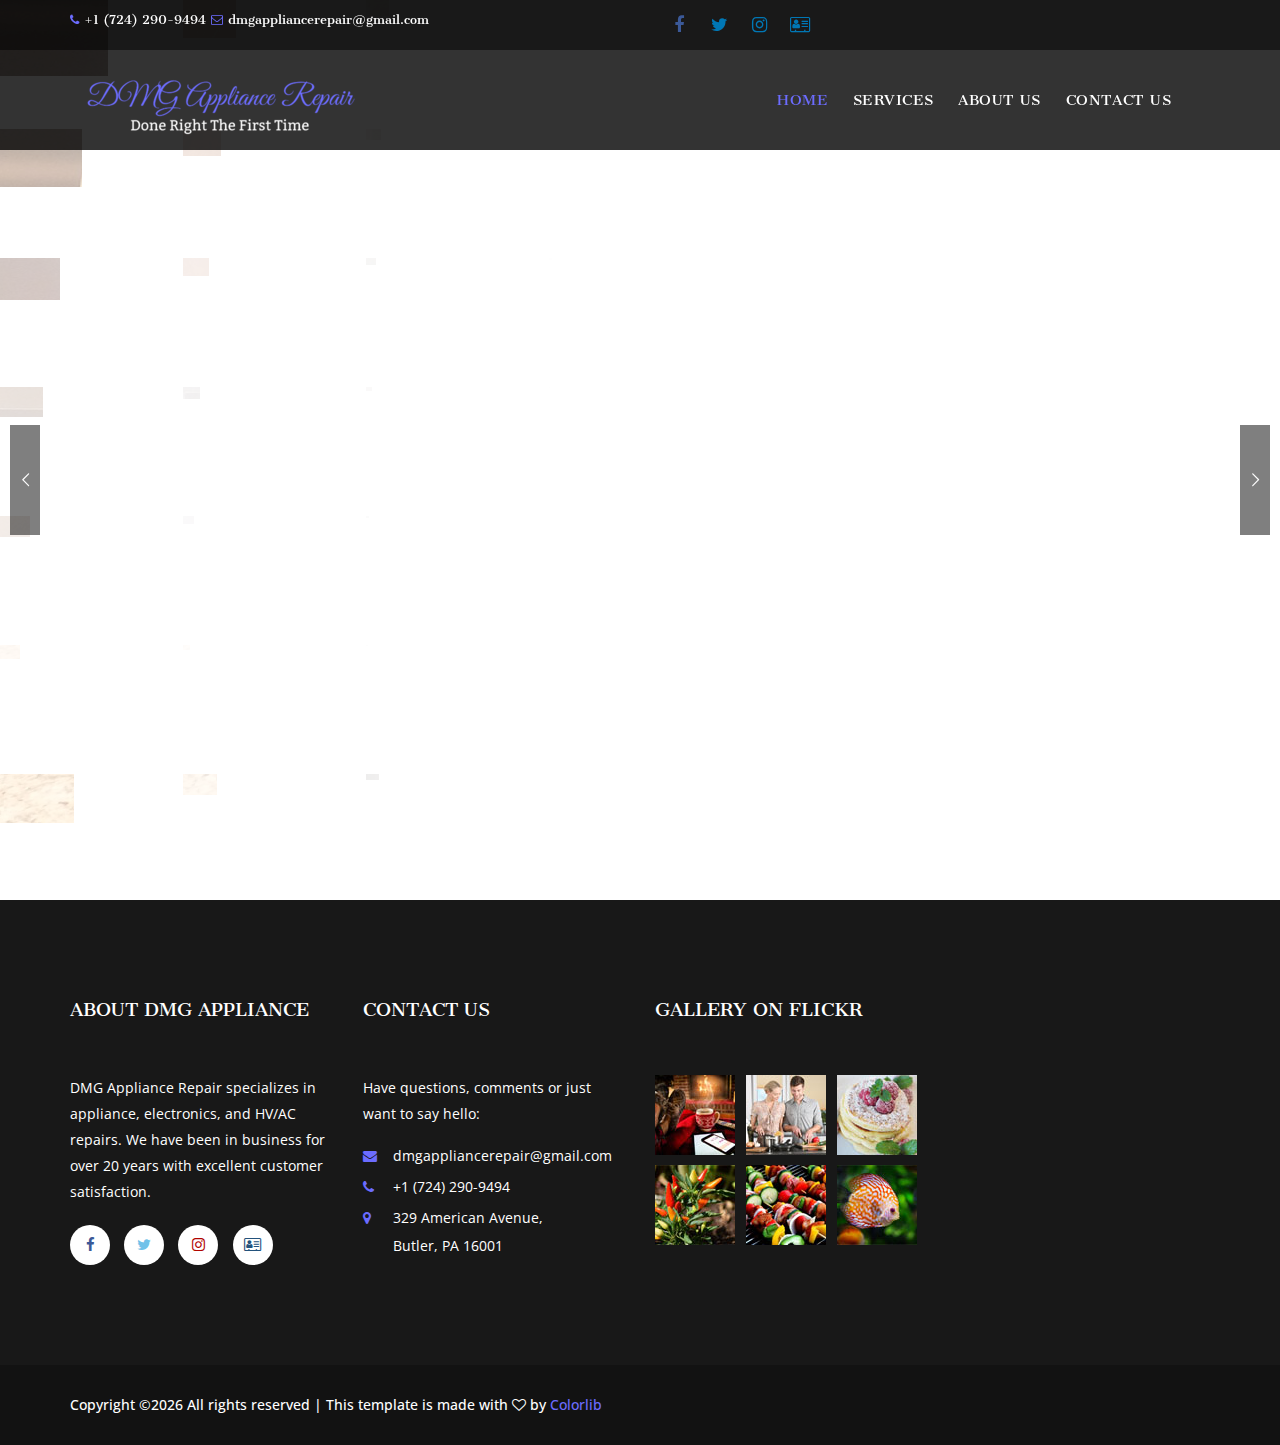
==== index.html @ ecf1f670 "Adding span back for Index" ====
<!DOCTYPE html>
<html lang="en">
    <head>
        <meta charset="utf-8">
        <meta http-equiv="X-UA-Compatible" content="IE=edge">
        <meta name="viewport" content="width=device-width, initial-scale=1">
        <meta name="description" content="DMS Appliance Repair in Cranberry and Butler PA">
        <meta name="keywords" content="DMS Appliance Repair,Appliance,Repair,Cranberry,Butler,HVAC,TV,Refrigerator,Stove">
        <meta name="robots" content="index,follow">
        <link rel="icon" href="img/express-favicon.png" type="image/x-icon" />
        <!-- The above 3 meta tags *must* come first in the head; any other head content must come *after* these tags -->
        <title>DMG Appliance Repair</title>

        <!-- Icon css link -->
        <link href="vendors/material-icon/css/materialdesignicons.min.css" rel="stylesheet">
        <link href="css/font-awesome.min.css" rel="stylesheet">
        <link href="vendors/linears-icon/style.css" rel="stylesheet">
        <!-- Bootstrap -->
        <link href="css/bootstrap.min.css" rel="stylesheet">
        
        <!-- Rev slider css -->
        <link href="vendors/revolution/css/settings.css" rel="stylesheet">
        <link href="vendors/revolution/css/layers.css" rel="stylesheet">
        <link href="vendors/revolution/css/navigation.css" rel="stylesheet">
        
        <!-- Extra plugin css -->
        <link href="vendors/bootstrap-selector/bootstrap-select.css" rel="stylesheet">
        <link href="vendors/bootatrap-date-time/bootstrap-datetimepicker.min.css" rel="stylesheet">
        <link href="vendors/owl-carousel/assets/owl.carousel.css" rel="stylesheet">
        
        <link href="css/style.css" rel="stylesheet">
        <link href="css/responsive.css" rel="stylesheet">

        <!-- HTML5 shim and Respond.js for IE8 support of HTML5 elements and media queries -->
        <!-- WARNING: Respond.js doesn't work if you view the page via file:// -->
        <!--[if lt IE 9]>
        <script src="https://oss.maxcdn.com/html5shiv/3.7.3/html5shiv.min.js"></script>
        <script src="https://oss.maxcdn.com/respond/1.4.2/respond.min.js"></script>
        <![endif]-->
    </head>
    <body>
       
        <div id="preloader">
            <div class="loader absolute-center">
                <div class="loader__box"><b class="top"></b></div>
                <div class="loader__box"><b class="top"></b></div>
                <div class="loader__box"><b class="top"></b></div>
            </div>
        </div>
       
        <!--================ Frist hader Area =================-->
        <div class="first_header">
            <div class="container">
                <div class="row">
                    <div class="col-md-4">
                        <div class="header_contact_details">
                            <a href="tel:+1-724-290-9494"><i class="fa fa-phone"></i>+1 (724) 290-9494</a>
                            <a href="mailto:dmgappliancerepair@gmail.com"><i class="fa fa-envelope-o"></i>dmgappliancerepair@gmail.com</a>
                        </div>
                    </div>
                    <div class="col-md-4">
                        <div class="header_social">
                            <ul>
                                <li><a href="https://www.facebook.com"><i class="fa fa-facebook"></i></a></li>
                                <li><a href="https://twitter.com"><i class="fa fa-twitter"></i></a></li>
                                <li><a href="https://www.instagram.com"><i class="fa fa-instagram"></i></a></li>
                                <li><a href="https://member.angieslist.com/member/store/6359134/about"><i class="fa fa-address-card-o"></i></a></li>
                                <!--<li><a href="#"><i class="fa fa-rss"></i></a></li>-->
                            </ul>
                        </div>
                    </div>
                </div>
            </div>
        </div>
        <!--================End Footer Area =================-->
        
        <!--================End Footer Area =================-->
        <header class="main_menu_area">
            <nav class="navbar navbar-default">
                <div class="container">
                    <!-- Brand and toggle get grouped for better mobile display -->
                    <div class="navbar-header">
                        <button type="button" class="navbar-toggle collapsed" data-toggle="collapse" data-target="#bs-example-navbar-collapse-1" aria-expanded="false">
                            <span class="sr-only">Toggle navigation</span>
                            <span class="icon-bar"></span>
                            <span class="icon-bar"></span>
                            <span class="icon-bar"></span>
                        </button>
                        <a class="navbar-brand" href="index.html"><img src="img/Logo-medium.png" alt=""></a>
                    </div>

                    <!-- Collect the nav links, forms, and other content for toggling -->
                    <div class="collapse navbar-collapse" id="bs-example-navbar-collapse-1">
                        <ul class="nav navbar-nav navbar-right">
                            <li class="active"><a href="index.html">Home</a></li>
                            <li><a href="services.html">Services</a></li>
							<li><a href="about-us.html">About US</a></li>
                            <li><a href="contact.html">Contact US</a></li>
							<li></li>
                            <!--<li class="dropdown submenu">
                                <a href="#" class="dropdown-toggle" data-toggle="dropdown" role="button" aria-haspopup="true" aria-expanded="false">Menu <i class="fa fa-angle-down" aria-hidden="true"></i></a>
                                <ul class="dropdown-menu">
                                    <li><a href="services.html">Services</a></li>
									<li><a href="menu-starters.html">Starters</a></li>
									<li><a href="menu-beverages.html">Beverages</a></li>
									<li><a href="menu-lunch.html">Lunch</a></li>
									<li><a href="menu-dinner.html">Dinner</a></li>
									<li><a href="menu-desserts.html">Desserts</a></li>
                                </ul>
                            </li>-->
                        </ul>
                    </div><!-- /.navbar-collapse -->
                </div><!-- /.container-fluid -->
            </nav>
        </header>
        <!--================End Footer Area =================-->
        
        <!--================Slider Area =================-->
        <section class="slider_area">
            <div class=slider_inner>
                <div class="rev_slider fullwidthabanner"  data-version="5.3.0.2" id="home-slider">
                    <ul> 
                        <li data-slotamount="7" data-easein="Power4.easeInOut" data-easeout="Power4.easeInOut" data-masterspeed="600" data-rotate="0" data-saveperformance="off">
                            <!-- MAIN IMAGE -->
                            <img src="img/home-slider/slider-1.jpg"  alt=""  data-bgposition="center center" data-bgfit="cover" data-bgrepeat="no-repeat" data-bgparallax="10" class="rev-slidebg" data-no-retina>
                            <!-- LAYERS -->

                            <!-- LAYER NR. 1 -->
                            <div class="slider_text_box">
                               <div class="tp-caption bg_box" 
                                    data-width="none"
                                    data-height="none"
                                    data-whitespace="nowrap"
                                    data-x="center" 
                                    data-y="['350','350','300','250','0']"
                                    data-fontsize="['55']" 
                                    data-lineheight="['60']" 
                                    data-transform_idle="o:1;"
                                    data-transform_in="y:[-100%];z:0;rX:0deg;rY:0;rZ:0;sX:1;sY:1;skX:0;skY:0;s:1500;e:Power4.easeInOut;" 
                                    data-transform_out="y:[100%];s:1000;e:Power2.easeInOut;s:1000;e:Power2.easeInOut;" 
                                    data-mask_in="x:0px;y:0px;" 
                                    data-mask_out="x:inherit;y:inherit;" 
                                    data-start="2000" 
                                    data-splitin="none" 
                                    data-splitout="none" 
                                    data-responsive_offset="on">
                                </div>
                                <div class="tp-caption first_text" 
                                    data-x="center" 
                                    data-y="center" 
                                    data-voffset="['-20']"
                                    data-Hoffset="['0']"
                                    data-fontsize="['42','42','42','42','25']"
                                    data-lineheight="['52','52','52','52','35']"
                                    data-width="none"
                                    data-height="none"
                                    data-transform_idle="o:1;"
                                    data-whitespace="nowrap"
                                    data-transform_in="x:[105%];z:0;rX:45deg;rY:0deg;rZ:90deg;sX:1;sY:1;skX:0;skY:0;s:2000;e:Power4.easeInOut;" 
                                    data-transform_out="y:[100%];s:1000;e:Power2.easeInOut;s:1000;e:Power2.easeInOut;" 
                                    data-mask_in="x:0px;y:0px;s:inherit;e:inherit;" 
                                    data-mask_out="x:inherit;y:inherit;s:inherit;e:inherit;" 
                                    data-start="1000" 
                                    data-splitin="none" 
                                    data-splitout="none" 
                                    data-responsive_offset="on" 
                                    data-elementdelay="0.05" >Welcome To
                                </div>
                                <div class="tp-caption second_text"
                                    data-x="center" 
                                    data-y="center" 
                                    data-voffset="['45']"
                                    data-Hoffset="['0']"
                                    data-fontsize="['36']"
                                    data-lineheight="['42']"
                                    data-width="none"
                                    data-height="none"
                                    data-transform_idle="o:1;"
                                    data-whitespace="nowrap"
                                    data-transform_in="x:[105%];z:0;rX:45deg;rY:0deg;rZ:90deg;sX:1;sY:1;skX:0;skY:0;s:2000;e:Power4.easeInOut;" 
                                    data-transform_out="y:[100%];s:1000;e:Power2.easeInOut;s:1000;e:Power2.easeInOut;" 
                                    data-mask_in="x:0px;y:0px;s:inherit;e:inherit;" 
                                    data-mask_out="x:inherit;y:inherit;s:inherit;e:inherit;" 
                                    data-start="1000" 
                                    data-splitin="none" 
                                    data-splitout="none" 
                                    data-responsive_offset="on" 
                                    data-elementdelay="0.05" >DMG Appliance Repair
                                </div>
                                <div class="tp-caption third_text" 
                                    data-x="center" 
                                    data-y="center" 
                                    data-voffset="['100']"
                                    data-Hoffset="['0']"
                                    data-fontsize="['24','24','24','24','16']"
                                    data-lineheight="['34','34','34','34','26']"
                                    data-width="none"
                                    data-height="none"
                                    data-transform_idle="o:1;"
                                    data-whitespace="nowrap"
                                    data-transform_in="y:[100%];z:0;rX:0deg;rY:0;rZ:0;sX:1;sY:1;skX:0;skY:0;opacity:0;s:2000;e:Power4.easeInOut;" 
                                    data-transform_out="y:[100%];s:1000;e:Power2.easeInOut;s:1000;e:Power2.easeInOut;" 
                                    data-mask_in="x:0px;y:[100%];s:inherit;e:inherit;" 
                                    data-mask_out="x:inherit;y:inherit;s:inherit;e:inherit;" 
                                    data-start="1200" 
                                    data-splitin="none" 
                                    data-splitout="none" 
                                    data-responsive_offset="on" 
                                    data-elementdelay="0.05" >Specializing in large appliance repair
                                </div>
                            </div>
                        </li>
                        <li data-slotamount="7" data-easein="Power4.easeInOut" data-easeout="Power4.easeInOut" data-masterspeed="600" data-rotate="0" data-saveperformance="off">
                            <!-- MAIN IMAGE -->
                            <img src="img/home-slider/slider-2.jpg"  alt=""  data-bgposition="center center" data-bgfit="cover" data-bgrepeat="no-repeat" data-bgparallax="10" class="rev-slidebg" data-no-retina>
                            <!-- LAYERS -->

                            <!-- LAYER NR. 1 -->
                            <div class="slider_text_box text_box2">
                               <div class="tp-caption bg_box" 
                                    data-width="none"
                                    data-height="none"
                                    data-whitespace="nowrap"
                                    data-x="center" 
                                    data-y="['350','350','300','250']"
                                    data-fontsize="['55']" 
                                    data-lineheight="['60']" 
                                    data-transform_idle="o:1;"
                                    data-transform_in="y:[-100%];z:0;rX:0deg;rY:0;rZ:0;sX:1;sY:1;skX:0;skY:0;s:1500;e:Power4.easeInOut;" 
                                    data-transform_out="y:[100%];s:1000;e:Power2.easeInOut;s:1000;e:Power2.easeInOut;" 
                                    data-mask_in="x:0px;y:0px;" 
                                    data-mask_out="x:inherit;y:inherit;" 
                                    data-start="2000" 
                                    data-splitin="none" 
                                    data-splitout="none" 
                                    data-responsive_offset="on">
                                </div>
                                <div class="tp-caption first_text" 
                                    data-x="center" 
                                    data-y="center" 
                                    data-voffset="['-20']"
                                    data-Hoffset="['0']"
                                    data-fontsize="['42','42','42','42','25']"
                                    data-lineheight="['52','52','52','52','35']"
                                    data-width="none"
                                    data-height="none"
                                    data-transform_idle="o:1;"
                                    data-whitespace="nowrap"
                                    data-transform_in="x:[105%];z:0;rX:45deg;rY:0deg;rZ:90deg;sX:1;sY:1;skX:0;skY:0;s:2000;e:Power4.easeInOut;" 
                                    data-transform_out="y:[100%];s:1000;e:Power2.easeInOut;s:1000;e:Power2.easeInOut;" 
                                    data-mask_in="x:0px;y:0px;s:inherit;e:inherit;" 
                                    data-mask_out="x:inherit;y:inherit;s:inherit;e:inherit;" 
                                    data-start="1000" 
                                    data-splitin="none" 
                                    data-splitout="none" 
                                    data-responsive_offset="on" 
                                    data-elementdelay="0.05" >Welcome To
                                </div>
                                <div class="tp-caption second_text"
                                    data-x="center" 
                                    data-y="center" 
                                    data-voffset="['45']"
                                    data-Hoffset="['0']"
                                    data-fontsize="['36']"
                                    data-lineheight="['42']"
                                    data-width="none"
                                    data-height="none"
                                    data-transform_idle="o:1;"
                                    data-whitespace="nowrap"
                                    data-transform_in="x:[105%];z:0;rX:45deg;rY:0deg;rZ:90deg;sX:1;sY:1;skX:0;skY:0;s:2000;e:Power4.easeInOut;" 
                                    data-transform_out="y:[100%];s:1000;e:Power2.easeInOut;s:1000;e:Power2.easeInOut;" 
                                    data-mask_in="x:0px;y:0px;s:inherit;e:inherit;" 
                                    data-mask_out="x:inherit;y:inherit;s:inherit;e:inherit;" 
                                    data-start="1000" 
                                    data-splitin="none" 
                                    data-splitout="none" 
                                    data-responsive_offset="on" 
                                    data-elementdelay="0.05" >DMG Appliance Repair
                                </div>
                                <div class="tp-caption third_text" 
                                    data-x="center" 
                                    data-y="center" 
                                    data-voffset="['100']"
                                    data-Hoffset="['0']"
                                    data-fontsize="['24','24','24','24','16']"
                                    data-lineheight="['34','34','34','34','26']"
                                    data-width="none"
                                    data-height="none"
                                    data-transform_idle="o:1;"
                                    data-whitespace="nowrap"
                                    data-transform_in="y:[100%];z:0;rX:0deg;rY:0;rZ:0;sX:1;sY:1;skX:0;skY:0;opacity:0;s:2000;e:Power4.easeInOut;" 
                                    data-transform_out="y:[100%];s:1000;e:Power2.easeInOut;s:1000;e:Power2.easeInOut;" 
                                    data-mask_in="x:0px;y:[100%];s:inherit;e:inherit;" 
                                    data-mask_out="x:inherit;y:inherit;s:inherit;e:inherit;" 
                                    data-start="1200" 
                                    data-splitin="none" 
                                    data-splitout="none" 
                                    data-responsive_offset="on" 
                                    data-elementdelay="0.05" >Specializing in large appliance repair
                                </div>
                            </div>
                        </li>
                    </ul> 
                </div><!-- END REVOLUTION SLIDER -->
            </div>
        </section>
        <!--================End Slider Area =================-->
        
        <!--================End Recent Blog Area =================-->
        <footer class="footer_area">
            <div class="footer_widget_area">
                <div class="container">
                    <div class="row">
                        <div class="col-md-3">
                            <aside class="f_widget about_widget">
                                <div class="f_w_title">
                                    <h4>ABOUT DMG Appliance</h4>
                                </div>
                                <p>DMG Appliance Repair specializes in appliance, electronics, and HV/AC repairs. We have been in business for over 20 years with excellent customer satisfaction.</p>
                                <ul>
                                    <li><a href="https://www.facebook.com"><i class="fa fa-facebook"></i></a></li>
                                    <li><a href="https://twitter.com"><i class="fa fa-twitter"></i></a></li>
                                    <li><a href="https://www.instagram.com"><i class="fa fa-instagram"></i></a></li>
                                    <li><a href="https://member.angieslist.com/member/store/6359134/about"><i class="fa fa-address-card-o"></i></a></li>
                                    <!--<li><a href="#"><i class="fa fa-google-plus"></i></a></li>-->
                                    <!--<li><a href="#"><i class="fa fa-linkedin"></i></a></li>-->
                                </ul>
                            </aside>
                        </div>
                        <div class="col-md-3">
                            <aside class="f_widget contact_widget">
                                <div class="f_w_title">
                                    <h4>CONTACT US</h4>
                                </div>
                                <p>Have questions, comments or just want to say hello:</p>
                                <ul>
                                    <li><a href="mailto:dmgappliancerepair@gmail.com"><i class="fa fa-envelope"></i>dmgappliancerepair@gmail.com</a></li>
                                    <li><a href="tel:+1-724-290-9494"><i class="fa fa-phone"></i>+1 (724) 290-9494</a></li>
                                    <li><a href="http://maps.google.com/?q=329 American Avenue, Butler, PA, 16001"><i class="fa fa-map-marker"></i>329 American Avenue,<br /> Butler, PA 16001</a></li>
                                </ul>
                            </aside>
                        </div>
                        <!--<div class="col-md-3">
                            <aside class="f_widget twitter_widget">
                                <div class="f_w_title">
                                    <h4>Twitter Feed</h4>
                                </div>
                                <ul>
                                    <li>
                                        <a href="#">@_sumonrahman:</a> Duis aute irure dolor in reprehenderit in voluptate velit esse cillum dolore eu fugiat.
                                    </li>
                                    <li>
                                        <a href="#">@_sumonrahman:</a> Duis aute irure dolor in reprehenderit in voluptate velit esse cillum dolore eu fugiat.
                                    </li>
                                </ul>
                            </aside>
                        </div>-->
                        <div class="col-md-3">
                            <aside class="f_widget gallery_widget">
                                <div class="f_w_title">
                                    <h4>Gallery On Flickr</h4>
                                </div>
                                <ul>
                                    <li><a href="#"><img src="img/gallery/f-w-gallery/f-w-gallery-1.jpg" alt=""><i class="fa fa-search"></i></a></li>
                                    <li><a href="#"><img src="img/gallery/f-w-gallery/f-w-gallery-2.jpg" alt=""><i class="fa fa-search"></i></a></li>
                                    <li><a href="#"><img src="img/gallery/f-w-gallery/f-w-gallery-3.jpg" alt=""><i class="fa fa-search"></i></a></li>
                                    <li><a href="#"><img src="img/gallery/f-w-gallery/f-w-gallery-4.jpg" alt=""><i class="fa fa-search"></i></a></li>
                                    <li><a href="#"><img src="img/gallery/f-w-gallery/f-w-gallery-5.jpg" alt=""><i class="fa fa-search"></i></a></li>
                                    <li><a href="#"><img src="img/gallery/f-w-gallery/f-w-gallery-6.jpg" alt=""><i class="fa fa-search"></i></a></li>
                                </ul>
                            </aside>
                        </div>
                    </div>
                </div>
            </div>
            <div class="copy_right_area">
                <div class="container">
                    <div class="pull-left">
                        <h5><p><!-- Link back to Colorlib can't be removed. Template is licensed under CC BY 3.0. -->
Copyright &copy;<script>document.write(new Date().getFullYear());</script> All rights reserved | This template is made with <i class="fa fa-heart-o" aria-hidden="true"></i> by <a href="https://colorlib.com" target="_blank">Colorlib</a>
<!-- Link back to Colorlib can't be removed. Template is licensed under CC BY 3.0. -->
</p></h5>
                    </div>
                    <!--<div class="pull-right">
                        <ul class="nav navbar-nav navbar-right">
                            <li class="active"><a href="#">Home</a></li>
                            <li><a href="#">About Us</a></li>
                            <li><a href="#">Menu</a></li>
                            <li><a href="#">Gallery</a></li>
                            <li><a href="#">Reservation</a></li>
                            <li><a href="#">News</a></li>
                            <li><a href="#">Contact Us</a></li>
                        </ul>
                    </div>-->
                </div>
            </div>
        </footer>
        <!--================End Recent Blog Area =================-->
        
        
        
        <!-- jQuery (necessary for Bootstrap's JavaScript plugins) -->
        <script src="js/jquery-2.1.4.min.js"></script>
        <!-- Include all compiled plugins (below), or include individual files as needed -->
        <script src="js/bootstrap.min.js"></script>
        <!-- Rev slider js -->
        <script src="vendors/revolution/js/jquery.themepunch.tools.min.js"></script>
        <script src="vendors/revolution/js/jquery.themepunch.revolution.min.js"></script>
        <script src="vendors/revolution/js/extensions/revolution.extension.video.min.js"></script>
        <script src="vendors/revolution/js/extensions/revolution.extension.slideanims.min.js"></script>
        <script src="vendors/revolution/js/extensions/revolution.extension.layeranimation.min.js"></script>
        <script src="vendors/revolution/js/extensions/revolution.extension.navigation.min.js"></script>
        <script src="vendors/revolution/js/extensions/revolution.extension.parallax.min.js"></script>
        <!-- Extra plugin js -->
        <script src="vendors/bootstrap-selector/bootstrap-select.js"></script>
        <script src="vendors/bootatrap-date-time/bootstrap-datetimepicker.min.js"></script>
        <script src="vendors/owl-carousel/owl.carousel.min.js"></script>
        <script src="vendors/isotope/imagesloaded.pkgd.min.js"></script>
        <script src="vendors/isotope/isotope.pkgd.min.js"></script>
        <script src="vendors/countdown/jquery.countdown.js"></script>
        <script src="vendors/js-calender/zabuto_calendar.min.js"></script>

        <script src="js/theme.js"></script>
    </body>
</html>
---- vendors/linears-icon/style.css ----
@font-face {
	font-family: 'Linearicons-Free';
	src:url('fonts/Linearicons-Free.eot?w118d');
	src:url('fonts/Linearicons-Free.eot?#iefixw118d') format('embedded-opentype'),
		url('fonts/Linearicons-Free.woff2?w118d') format('woff2'),
		url('fonts/Linearicons-Free.woff?w118d') format('woff'),
		url('fonts/Linearicons-Free.ttf?w118d') format('truetype'),
		url('fonts/Linearicons-Free.svg?w118d#Linearicons-Free') format('svg');
	font-weight: normal;
	font-style: normal;
}

.lnr {
	font-family: 'Linearicons-Free';
	speak: none;
	font-style: normal;
	font-weight: normal;
	font-variant: normal;
	text-transform: none;
	line-height: 1;

	/* Better Font Rendering =========== */
	-webkit-font-smoothing: antialiased;
	-moz-osx-font-smoothing: grayscale;
}

.lnr-home:before {
	content: "\e800";
}
.lnr-apartment:before {
	content: "\e801";
}
.lnr-pencil:before {
	content: "\e802";
}
.lnr-magic-wand:before {
	content: "\e803";
}
.lnr-drop:before {
	content: "\e804";
}
.lnr-lighter:before {
	content: "\e805";
}
.lnr-poop:before {
	content: "\e806";
}
.lnr-sun:before {
	content: "\e807";
}
.lnr-moon:before {
	content: "\e808";
}
.lnr-cloud:before {
	content: "\e809";
}
.lnr-cloud-upload:before {
	content: "\e80a";
}
.lnr-cloud-download:before {
	content: "\e80b";
}
.lnr-cloud-sync:before {
	content: "\e80c";
}
.lnr-cloud-check:before {
	content: "\e80d";
}
.lnr-database:before {
	content: "\e80e";
}
.lnr-lock:before {
	content: "\e80f";
}
.lnr-cog:before {
	content: "\e810";
}
.lnr-trash:before {
	content: "\e811";
}
.lnr-dice:before {
	content: "\e812";
}
.lnr-heart:before {
	content: "\e813";
}
.lnr-star:before {
	content: "\e814";
}
.lnr-star-half:before {
	content: "\e815";
}
.lnr-star-empty:before {
	content: "\e816";
}
.lnr-flag:before {
	content: "\e817";
}
.lnr-envelope:before {
	content: "\e818";
}
.lnr-paperclip:before {
	content: "\e819";
}
.lnr-inbox:before {
	content: "\e81a";
}
.lnr-eye:before {
	content: "\e81b";
}
.lnr-printer:before {
	content: "\e81c";
}
.lnr-file-empty:before {
	content: "\e81d";
}
.lnr-file-add:before {
	content: "\e81e";
}
.lnr-enter:before {
	content: "\e81f";
}
.lnr-exit:before {
	content: "\e820";
}
.lnr-graduation-hat:before {
	content: "\e821";
}
.lnr-license:before {
	content: "\e822";
}
.lnr-music-note:before {
	content: "\e823";
}
.lnr-film-play:before {
	content: "\e824";
}
.lnr-camera-video:before {
	content: "\e825";
}
.lnr-camera:before {
	content: "\e826";
}
.lnr-picture:before {
	content: "\e827";
}
.lnr-book:before {
	content: "\e828";
}
.lnr-bookmark:before {
	content: "\e829";
}
.lnr-user:before {
	content: "\e82a";
}
.lnr-users:before {
	content: "\e82b";
}
.lnr-shirt:before {
	content: "\e82c";
}
.lnr-store:before {
	content: "\e82d";
}
.lnr-cart:before {
	content: "\e82e";
}
.lnr-tag:before {
	content: "\e82f";
}
.lnr-phone-handset:before {
	content: "\e830";
}
.lnr-phone:before {
	content: "\e831";
}
.lnr-pushpin:before {
	content: "\e832";
}
.lnr-map-marker:before {
	content: "\e833";
}
.lnr-map:before {
	content: "\e834";
}
.lnr-location:before {
	content: "\e835";
}
.lnr-calendar-full:before {
	content: "\e836";
}
.lnr-keyboard:before {
	content: "\e837";
}
.lnr-spell-check:before {
	content: "\e838";
}
.lnr-screen:before {
	content: "\e839";
}
.lnr-smartphone:before {
	content: "\e83a";
}
.lnr-tablet:before {
	content: "\e83b";
}
.lnr-laptop:before {
	content: "\e83c";
}
.lnr-laptop-phone:before {
	content: "\e83d";
}
.lnr-power-switch:before {
	content: "\e83e";
}
.lnr-bubble:before {
	content: "\e83f";
}
.lnr-heart-pulse:before {
	content: "\e840";
}
.lnr-construction:before {
	content: "\e841";
}
.lnr-pie-chart:before {
	content: "\e842";
}
.lnr-chart-bars:before {
	content: "\e843";
}
.lnr-gift:before {
	content: "\e844";
}
.lnr-diamond:before {
	content: "\e845";
}
.lnr-linearicons:before {
	content: "\e846";
}
.lnr-dinner:before {
	content: "\e847";
}
.lnr-coffee-cup:before {
	content: "\e848";
}
.lnr-leaf:before {
	content: "\e849";
}
.lnr-paw:before {
	content: "\e84a";
}
.lnr-rocket:before {
	content: "\e84b";
}
.lnr-briefcase:before {
	content: "\e84c";
}
.lnr-bus:before {
	content: "\e84d";
}
.lnr-car:before {
	content: "\e84e";
}
.lnr-train:before {
	content: "\e84f";
}
.lnr-bicycle:before {
	content: "\e850";
}
.lnr-wheelchair:before {
	content: "\e851";
}
.lnr-select:before {
	content: "\e852";
}
.lnr-earth:before {
	content: "\e853";
}
.lnr-smile:before {
	content: "\e854";
}
.lnr-sad:before {
	content: "\e855";
}
.lnr-neutral:before {
	content: "\e856";
}
.lnr-mustache:before {
	content: "\e857";
}
.lnr-alarm:before {
	content: "\e858";
}
.lnr-bullhorn:before {
	content: "\e859";
}
.lnr-volume-high:before {
	content: "\e85a";
}
.lnr-volume-medium:before {
	content: "\e85b";
}
.lnr-volume-low:before {
	content: "\e85c";
}
.lnr-volume:before {
	content: "\e85d";
}
.lnr-mic:before {
	content: "\e85e";
}
.lnr-hourglass:before {
	content: "\e85f";
}
.lnr-undo:before {
	content: "\e860";
}
.lnr-redo:before {
	content: "\e861";
}
.lnr-sync:before {
	content: "\e862";
}
.lnr-history:before {
	content: "\e863";
}
.lnr-clock:before {
	content: "\e864";
}
.lnr-download:before {
	content: "\e865";
}
.lnr-upload:before {
	content: "\e866";
}
.lnr-enter-down:before {
	content: "\e867";
}
.lnr-exit-up:before {
	content: "\e868";
}
.lnr-bug:before {
	content: "\e869";
}
.lnr-code:before {
	content: "\e86a";
}
.lnr-link:before {
	content: "\e86b";
}
.lnr-unlink:before {
	content: "\e86c";
}
.lnr-thumbs-up:before {
	content: "\e86d";
}
.lnr-thumbs-down:before {
	content: "\e86e";
}
.lnr-magnifier:before {
	content: "\e86f";
}
.lnr-cross:before {
	content: "\e870";
}
.lnr-menu:before {
	content: "\e871";
}
.lnr-list:before {
	content: "\e872";
}
.lnr-chevron-up:before {
	content: "\e873";
}
.lnr-chevron-down:before {
	content: "\e874";
}
.lnr-chevron-left:before {
	content: "\e875";
}
.lnr-chevron-right:before {
	content: "\e876";
}
.lnr-arrow-up:before {
	content: "\e877";
}
.lnr-arrow-down:before {
	content: "\e878";
}
.lnr-arrow-left:before {
	content: "\e879";
}
.lnr-arrow-right:before {
	content: "\e87a";
}
.lnr-move:before {
	content: "\e87b";
}
.lnr-warning:before {
	content: "\e87c";
}
.lnr-question-circle:before {
	content: "\e87d";
}
.lnr-menu-circle:before {
	content: "\e87e";
}
.lnr-checkmark-circle:before {
	content: "\e87f";
}
.lnr-cross-circle:before {
	content: "\e880";
}
.lnr-plus-circle:before {
	content: "\e881";
}
.lnr-circle-minus:before {
	content: "\e882";
}
.lnr-arrow-up-circle:before {
	content: "\e883";
}
.lnr-arrow-down-circle:before {
	content: "\e884";
}
.lnr-arrow-left-circle:before {
	content: "\e885";
}
.lnr-arrow-right-circle:before {
	content: "\e886";
}
.lnr-chevron-up-circle:before {
	content: "\e887";
}
.lnr-chevron-down-circle:before {
	content: "\e888";
}
.lnr-chevron-left-circle:before {
	content: "\e889";
}
.lnr-chevron-right-circle:before {
	content: "\e88a";
}
.lnr-crop:before {
	content: "\e88b";
}
.lnr-frame-expand:before {
	content: "\e88c";
}
.lnr-frame-contract:before {
	content: "\e88d";
}
.lnr-layers:before {
	content: "\e88e";
}
.lnr-funnel:before {
	content: "\e88f";
}
.lnr-text-format:before {
	content: "\e890";
}
.lnr-text-format-remove:before {
	content: "\e891";
}
.lnr-text-size:before {
	content: "\e892";
}
.lnr-bold:before {
	content: "\e893";
}
.lnr-italic:before {
	content: "\e894";
}
.lnr-underline:before {
	content: "\e895";
}
.lnr-strikethrough:before {
	content: "\e896";
}
.lnr-highlight:before {
	content: "\e897";
}
.lnr-text-align-left:before {
	content: "\e898";
}
.lnr-text-align-center:before {
	content: "\e899";
}
.lnr-text-align-right:before {
	content: "\e89a";
}
.lnr-text-align-justify:before {
	content: "\e89b";
}
.lnr-line-spacing:before {
	content: "\e89c";
}
.lnr-indent-increase:before {
	content: "\e89d";
}
.lnr-indent-decrease:before {
	content: "\e89e";
}
.lnr-pilcrow:before {
	content: "\e89f";
}
.lnr-direction-ltr:before {
	content: "\e8a0";
}
.lnr-direction-rtl:before {
	content: "\e8a1";
}
.lnr-page-break:before {
	content: "\e8a2";
}
.lnr-sort-alpha-asc:before {
	content: "\e8a3";
}
.lnr-sort-amount-asc:before {
	content: "\e8a4";
}
.lnr-hand:before {
	content: "\e8a5";
}
.lnr-pointer-up:before {
	content: "\e8a6";
}
.lnr-pointer-right:before {
	content: "\e8a7";
}
.lnr-pointer-down:before {
	content: "\e8a8";
}
.lnr-pointer-left:before {
	content: "\e8a9";
}
---- vendors/revolution/css/settings.css ----
/*-----------------------------------------------------------------------------

-	Revolution Slider 5.0 Default Style Settings -

Screen Stylesheet

version:   	5.3.1
date:      	07/12/15
author:		themepunch
email:     	info@themepunch.com
website:   	http://www.themepunch.com
-----------------------------------------------------------------------------*/

#debungcontrolls,.debugtimeline{width:100%;box-sizing:border-box}.rev_column,.rev_column .tp-parallax-wrap,.tp-svg-layer svg{vertical-align:top}#debungcontrolls{z-index:100000;position:fixed;bottom:0;height:auto;background:rgba(0,0,0,.6);padding:10px}.debugtimeline{height:10px;position:relative;margin-bottom:3px;display:none;white-space:nowrap}.debugtimeline:hover{height:15px}.the_timeline_tester{background:#e74c3c;position:absolute;top:0;left:0;height:100%;width:0}.debugtimeline.tl_slide .the_timeline_tester{background:#f39c12}.debugtimeline.tl_frame .the_timeline_tester{background:#3498db}.debugtimline_txt{color:#fff;font-weight:400;font-size:7px;position:absolute;left:10px;top:0;white-space:nowrap;line-height:10px}.rtl{direction:rtl}@font-face{font-family:revicons;src:url(../fonts/revicons/revicons.eot?5510888);src:url(../fonts/revicons/revicons.eot?5510888#iefix) format('embedded-opentype'),url(../fonts/revicons/revicons.woff?5510888) format('woff'),url(../fonts/revicons/revicons.ttf?5510888) format('truetype'),url(../fonts/revicons/revicons.svg?5510888#revicons) format('svg');font-weight:400;font-style:normal}[class*=" revicon-"]:before,[class^=revicon-]:before{font-family:revicons;font-style:normal;font-weight:400;speak:none;display:inline-block;text-decoration:inherit;width:1em;margin-right:.2em;text-align:center;font-variant:normal;text-transform:none;line-height:1em;margin-left:.2em}.revicon-search-1:before{content:'\e802'}.revicon-pencil-1:before{content:'\e831'}.revicon-picture-1:before{content:'\e803'}.revicon-cancel:before{content:'\e80a'}.revicon-info-circled:before{content:'\e80f'}.revicon-trash:before{content:'\e801'}.revicon-left-dir:before{content:'\e817'}.revicon-right-dir:before{content:'\e818'}.revicon-down-open:before{content:'\e83b'}.revicon-left-open:before{content:'\e819'}.revicon-right-open:before{content:'\e81a'}.revicon-angle-left:before{content:'\e820'}.revicon-angle-right:before{content:'\e81d'}.revicon-left-big:before{content:'\e81f'}.revicon-right-big:before{content:'\e81e'}.revicon-magic:before{content:'\e807'}.revicon-picture:before{content:'\e800'}.revicon-export:before{content:'\e80b'}.revicon-cog:before{content:'\e832'}.revicon-login:before{content:'\e833'}.revicon-logout:before{content:'\e834'}.revicon-video:before{content:'\e805'}.revicon-arrow-combo:before{content:'\e827'}.revicon-left-open-1:before{content:'\e82a'}.revicon-right-open-1:before{content:'\e82b'}.revicon-left-open-mini:before{content:'\e822'}.revicon-right-open-mini:before{content:'\e823'}.revicon-left-open-big:before{content:'\e824'}.revicon-right-open-big:before{content:'\e825'}.revicon-left:before{content:'\e836'}.revicon-right:before{content:'\e826'}.revicon-ccw:before{content:'\e808'}.revicon-arrows-ccw:before{content:'\e806'}.revicon-palette:before{content:'\e829'}.revicon-list-add:before{content:'\e80c'}.revicon-doc:before{content:'\e809'}.revicon-left-open-outline:before{content:'\e82e'}.revicon-left-open-2:before{content:'\e82c'}.revicon-right-open-outline:before{content:'\e82f'}.revicon-right-open-2:before{content:'\e82d'}.revicon-equalizer:before{content:'\e83a'}.revicon-layers-alt:before{content:'\e804'}.revicon-popup:before{content:'\e828'}.rev_slider_wrapper{position:relative;z-index:0;width:100%}.rev_slider{position:relative;overflow:visible}.entry-content .rev_slider a,.rev_slider a{box-shadow:none}.tp-overflow-hidden{overflow:hidden!important}.group_ov_hidden{overflow:hidden}.rev_slider img,.tp-simpleresponsive img{max-width:none!important;transition:none;margin:0;padding:0;border:none}.rev_slider .no-slides-text{font-weight:700;text-align:center;padding-top:80px}.rev_slider>ul,.rev_slider>ul>li,.rev_slider>ul>li:before,.rev_slider_wrapper>ul,.tp-revslider-mainul>li,.tp-revslider-mainul>li:before,.tp-simpleresponsive>ul,.tp-simpleresponsive>ul>li,.tp-simpleresponsive>ul>li:before{list-style:none!important;position:absolute;margin:0!important;padding:0!important;overflow-x:visible;overflow-y:visible;background-image:none;background-position:0 0;text-indent:0;top:0;left:0}.rev_slider>ul>li,.rev_slider>ul>li:before,.tp-revslider-mainul>li,.tp-revslider-mainul>li:before,.tp-simpleresponsive>ul>li,.tp-simpleresponsive>ul>li:before{visibility:hidden}.tp-revslider-mainul,.tp-revslider-slidesli{padding:0!important;margin:0!important;list-style:none!important}.fullscreen-container,.fullwidthbanner-container{padding:0;position:relative}.rev_slider li.tp-revslider-slidesli{position:absolute!important}.tp-caption .rs-untoggled-content{display:block}.tp-caption .rs-toggled-content{display:none}.rs-toggle-content-active.tp-caption .rs-toggled-content{display:block}.rs-toggle-content-active.tp-caption .rs-untoggled-content{display:none}.rev_slider .caption,.rev_slider .tp-caption{position:relative;visibility:hidden;white-space:nowrap;display:block;-webkit-font-smoothing:antialiased!important;z-index:1}.rev_slider .caption,.rev_slider .tp-caption,.tp-simpleresponsive img{-moz-user-select:none;-khtml-user-select:none;-webkit-user-select:none;-o-user-select:none}.rev_slider .tp-mask-wrap .tp-caption,.rev_slider .tp-mask-wrap :last-child,.wpb_text_column .rev_slider .tp-mask-wrap .tp-caption,.wpb_text_column .rev_slider .tp-mask-wrap :last-child{margin-bottom:0}.tp-svg-layer svg{width:100%;height:100%;position:relative}.tp-carousel-wrapper{cursor:url(openhand.cur),move}.tp-carousel-wrapper.dragged{cursor:url(closedhand.cur),move}.tp_inner_padding{box-sizing:border-box;max-height:none!important}.tp-caption.tp-layer-selectable{-moz-user-select:all;-khtml-user-select:all;-webkit-user-select:all;-o-user-select:all}.tp-caption.tp-hidden-caption,.tp-forcenotvisible,.tp-hide-revslider,.tp-parallax-wrap.tp-hidden-caption{visibility:hidden!important;display:none!important}.rev_slider audio,.rev_slider embed,.rev_slider iframe,.rev_slider object,.rev_slider video{max-width:none!important}.tp-element-background{position:absolute;top:0;left:0;width:100%;height:100%;z-index:0}.rev_row_zone{position:absolute;width:100%;left:0;box-sizing:border-box;min-height:50px;font-size:0}.rev_column_inner,.rev_slider .tp-caption.rev_row{position:relative;width:100%!important;box-sizing:border-box}.rev_row_zone_top{top:0}.rev_row_zone_middle{top:50%;transform:translateY(-50%)}.rev_row_zone_bottom{bottom:0}.rev_slider .tp-caption.rev_row{display:table;table-layout:fixed;vertical-align:top;height:auto!important;font-size:0}.rev_column{display:table-cell;position:relative;height:auto;box-sizing:border-box;font-size:0}.rev_column_inner{display:block;height:auto!important;white-space:normal!important}.rev_column_bg{width:100%;height:100%;position:absolute;top:0;left:0;z-index:0;box-sizing:border-box;background-clip:content-box;border:0 solid transparent}.tp-caption .backcorner,.tp-caption .backcornertop,.tp-caption .frontcorner,.tp-caption .frontcornertop{height:0;top:0;width:0;position:absolute}.rev_column_inner .tp-loop-wrap,.rev_column_inner .tp-mask-wrap,.rev_column_inner .tp-parallax-wrap{text-align:inherit}.rev_column_inner .tp-mask-wrap{display:inline-block}.rev_column_inner .tp-parallax-wrap,.rev_column_inner .tp-parallax-wrap .tp-loop-wrap,.rev_column_inner .tp-parallax-wrap .tp-mask-wrap{position:relative!important;left:auto!important;top:auto!important;line-height:0}.tp-video-play-button,.tp-video-play-button i{line-height:50px!important;vertical-align:top;text-align:center}.rev_column_inner .rev_layer_in_column,.rev_column_inner .tp-parallax-wrap,.rev_column_inner .tp-parallax-wrap .tp-loop-wrap,.rev_column_inner .tp-parallax-wrap .tp-mask-wrap{vertical-align:top}.rev_break_columns{display:block!important}.rev_break_columns .tp-parallax-wrap.rev_column{display:block!important;width:100%!important}.fullwidthbanner-container{overflow:hidden}.fullwidthbanner-container .fullwidthabanner{width:100%;position:relative}.tp-static-layers{position:absolute;z-index:101;top:0;left:0}.tp-caption .frontcorner{border-left:40px solid transparent;border-right:0 solid transparent;border-top:40px solid #00A8FF;left:-40px}.tp-caption .backcorner{border-left:0 solid transparent;border-right:40px solid transparent;border-bottom:40px solid #00A8FF;right:0}.tp-caption .frontcornertop{border-left:40px solid transparent;border-right:0 solid transparent;border-bottom:40px solid #00A8FF;left:-40px}.tp-caption .backcornertop{border-left:0 solid transparent;border-right:40px solid transparent;border-top:40px solid #00A8FF;right:0}.tp-layer-inner-rotation{position:relative!important}img.tp-slider-alternative-image{width:100%;height:auto}.caption.fullscreenvideo,.rs-background-video-layer,.tp-caption.coverscreenvideo,.tp-caption.fullscreenvideo{width:100%;height:100%;top:0;left:0;position:absolute}.noFilterClass{filter:none!important}.rs-background-video-layer{visibility:hidden;z-index:0}.caption.fullscreenvideo audio,.caption.fullscreenvideo iframe,.caption.fullscreenvideo video,.tp-caption.fullscreenvideo iframe,.tp-caption.fullscreenvideo iframe audio,.tp-caption.fullscreenvideo iframe video{width:100%!important;height:100%!important;display:none}.fullcoveredvideo audio,.fullscreenvideo audio .fullcoveredvideo video,.fullscreenvideo video{background:#000}.fullcoveredvideo .tp-poster{background-position:center center;background-size:cover;width:100%;height:100%;top:0;left:0}.videoisplaying .html5vid .tp-poster{display:none}.tp-video-play-button{background:#000;background:rgba(0,0,0,.3);border-radius:5px;position:absolute;top:50%;left:50%;color:#FFF;margin-top:-25px;margin-left:-25px;cursor:pointer;width:50px;height:50px;box-sizing:border-box;display:inline-block;z-index:4;opacity:0;transition:opacity .3s ease-out!important}.tp-audio-html5 .tp-video-play-button,.tp-hiddenaudio{display:none!important}.tp-caption .html5vid{width:100%!important;height:100%!important}.tp-video-play-button i{width:50px;height:50px;display:inline-block;font-size:40px!important}.rs-fullvideo-cover,.tp-dottedoverlay,.tp-shadowcover{height:100%;top:0;left:0;position:absolute}.tp-caption:hover .tp-video-play-button{opacity:1;display:block}.tp-caption .tp-revstop{display:none;border-left:5px solid #fff!important;border-right:5px solid #fff!important;margin-top:15px!important;line-height:20px!important;vertical-align:top;font-size:25px!important}.tp-seek-bar,.tp-video-button,.tp-volume-bar{outline:0;line-height:12px;margin:0;cursor:pointer}.videoisplaying .revicon-right-dir{display:none}.videoisplaying .tp-revstop{display:inline-block}.videoisplaying .tp-video-play-button{display:none}.fullcoveredvideo .tp-video-play-button{display:none!important}.fullscreenvideo .fullscreenvideo audio,.fullscreenvideo .fullscreenvideo video{object-fit:contain!important}.fullscreenvideo .fullcoveredvideo audio,.fullscreenvideo .fullcoveredvideo video{object-fit:cover!important}.tp-video-controls{position:absolute;bottom:0;left:0;right:0;padding:5px;opacity:0;transition:opacity .3s;background-image:linear-gradient(to bottom,#000 13%,#323232 100%);display:table;max-width:100%;overflow:hidden;box-sizing:border-box}.rev-btn.rev-hiddenicon i,.rev-btn.rev-withicon i{transition:all .2s ease-out!important;font-size:15px}.tp-caption:hover .tp-video-controls{opacity:.9}.tp-video-button{background:rgba(0,0,0,.5);border:0;border-radius:3px;font-size:12px;color:#fff;padding:0}.tp-video-button:hover{cursor:pointer}.tp-video-button-wrap,.tp-video-seek-bar-wrap,.tp-video-vol-bar-wrap{padding:0 5px;display:table-cell;vertical-align:middle}.tp-video-seek-bar-wrap{width:80%}.tp-video-vol-bar-wrap{width:20%}.tp-seek-bar,.tp-volume-bar{width:100%;padding:0}.rs-fullvideo-cover{width:100%;background:0 0;z-index:5}.disabled_lc .tp-video-play-button,.rs-background-video-layer audio::-webkit-media-controls,.rs-background-video-layer video::-webkit-media-controls,.rs-background-video-layer video::-webkit-media-controls-start-playback-button{display:none!important}.tp-audio-html5 .tp-video-controls{opacity:1!important;visibility:visible!important}.tp-dottedoverlay{background-repeat:repeat;width:100%;z-index:3}.tp-dottedoverlay.twoxtwo{background:url(../assets/gridtile.png)}.tp-dottedoverlay.twoxtwowhite{background:url(../assets/gridtile_white.png)}.tp-dottedoverlay.threexthree{background:url(../assets/gridtile_3x3.png)}.tp-dottedoverlay.threexthreewhite{background:url(../assets/gridtile_3x3_white.png)}.tp-shadowcover{width:100%;background:#fff;z-index:-1}.tp-shadow1{box-shadow:0 10px 6px -6px rgba(0,0,0,.8)}.tp-shadow2:after,.tp-shadow2:before,.tp-shadow3:before,.tp-shadow4:after{z-index:-2;position:absolute;content:"";bottom:10px;left:10px;width:50%;top:85%;max-width:300px;background:0 0;box-shadow:0 15px 10px rgba(0,0,0,.8);transform:rotate(-3deg)}.tp-shadow2:after,.tp-shadow4:after{transform:rotate(3deg);right:10px;left:auto}.tp-shadow5{position:relative;box-shadow:0 1px 4px rgba(0,0,0,.3),0 0 40px rgba(0,0,0,.1) inset}.tp-shadow5:after,.tp-shadow5:before{content:"";position:absolute;z-index:-2;box-shadow:0 0 25px 0 rgba(0,0,0,.6);top:30%;bottom:0;left:20px;right:20px;border-radius:100px/20px}.tp-button{padding:6px 13px 5px;border-radius:3px;height:30px;cursor:pointer;color:#fff!important;text-shadow:0 1px 1px rgba(0,0,0,.6)!important;font-size:15px;line-height:45px!important;font-family:arial,sans-serif;font-weight:700;letter-spacing:-1px;text-decoration:none}.tp-button.big{color:#fff;text-shadow:0 1px 1px rgba(0,0,0,.6);font-weight:700;padding:9px 20px;font-size:19px;line-height:57px!important}.purchase:hover,.tp-button.big:hover,.tp-button:hover{background-position:bottom,15px 11px}.purchase.green,.purchase:hover.green,.tp-button.green,.tp-button:hover.green{background-color:#21a117;box-shadow:0 3px 0 0 #104d0b}.purchase.blue,.purchase:hover.blue,.tp-button.blue,.tp-button:hover.blue{background-color:#1d78cb;box-shadow:0 3px 0 0 #0f3e68}.purchase.red,.purchase:hover.red,.tp-button.red,.tp-button:hover.red{background-color:#cb1d1d;box-shadow:0 3px 0 0 #7c1212}.purchase.orange,.purchase:hover.orange,.tp-button.orange,.tp-button:hover.orange{background-color:#f70;box-shadow:0 3px 0 0 #a34c00}.purchase.darkgrey,.purchase:hover.darkgrey,.tp-button.darkgrey,.tp-button.grey,.tp-button:hover.darkgrey,.tp-button:hover.grey{background-color:#555;box-shadow:0 3px 0 0 #222}.purchase.lightgrey,.purchase:hover.lightgrey,.tp-button.lightgrey,.tp-button:hover.lightgrey{background-color:#888;box-shadow:0 3px 0 0 #555}.rev-btn,.rev-btn:visited{outline:0!important;box-shadow:none!important;text-decoration:none!important;line-height:44px;font-size:17px;font-weight:500;padding:12px 35px;box-sizing:border-box;font-family:Roboto,sans-serif;cursor:pointer}.rev-btn.rev-uppercase,.rev-btn.rev-uppercase:visited{text-transform:uppercase;letter-spacing:1px;font-size:15px;font-weight:900}.rev-btn.rev-withicon i{font-weight:400;position:relative;top:0;margin-left:10px!important}.rev-btn.rev-hiddenicon i{font-weight:400;position:relative;top:0;opacity:0;margin-left:0!important;width:0!important}.rev-btn.rev-hiddenicon:hover i{opacity:1!important;margin-left:10px!important;width:auto!important}.rev-btn.rev-medium,.rev-btn.rev-medium:visited{line-height:36px;font-size:14px;padding:10px 30px}.rev-btn.rev-medium.rev-hiddenicon i,.rev-btn.rev-medium.rev-withicon i{font-size:14px;top:0}.rev-btn.rev-small,.rev-btn.rev-small:visited{line-height:28px;font-size:12px;padding:7px 20px}.rev-btn.rev-small.rev-hiddenicon i,.rev-btn.rev-small.rev-withicon i{font-size:12px;top:0}.rev-maxround{border-radius:30px}.rev-minround{border-radius:3px}.rev-burger{position:relative;width:60px;height:60px;box-sizing:border-box;padding:22px 0 0 14px;border-radius:50%;border:1px solid rgba(51,51,51,.25);-webkit-tap-highlight-color:transparent;cursor:pointer}.rev-burger span{display:block;width:30px;height:3px;background:#333;transition:.7s;pointer-events:none;transform-style:flat!important}.rev-burger.revb-white span,.rev-burger.revb-whitenoborder span{background:#fff}.rev-burger span:nth-child(2){margin:3px 0}#dialog_addbutton .rev-burger:hover :first-child,.open .rev-burger :first-child,.open.rev-burger :first-child{transform:translateY(6px) rotate(-45deg)}#dialog_addbutton .rev-burger:hover :nth-child(2),.open .rev-burger :nth-child(2),.open.rev-burger :nth-child(2){transform:rotate(-45deg);opacity:0}#dialog_addbutton .rev-burger:hover :last-child,.open .rev-burger :last-child,.open.rev-burger :last-child{transform:translateY(-6px) rotate(-135deg)}.rev-burger.revb-white{border:2px solid rgba(255,255,255,.2)}.rev-burger.revb-darknoborder,.rev-burger.revb-whitenoborder{border:0}.rev-burger.revb-darknoborder span{background:#333}.rev-burger.revb-whitefull{background:#fff;border:none}.rev-burger.revb-whitefull span{background:#333}.rev-burger.revb-darkfull{background:#333;border:none}.rev-burger.revb-darkfull span,.rev-scroll-btn.revs-fullwhite{background:#fff}@keyframes rev-ani-mouse{0%{opacity:1;top:29%}15%{opacity:1;top:50%}50%{opacity:0;top:50%}100%{opacity:0;top:29%}}.rev-scroll-btn{display:inline-block;position:relative;left:0;right:0;text-align:center;cursor:pointer;width:35px;height:55px;box-sizing:border-box;border:3px solid #fff;border-radius:23px}.rev-scroll-btn>*{display:inline-block;line-height:18px;font-size:13px;font-weight:400;color:#fff;font-family:proxima-nova,"Helvetica Neue",Helvetica,Arial,sans-serif;letter-spacing:2px}.rev-scroll-btn>.active,.rev-scroll-btn>:focus,.rev-scroll-btn>:hover{color:#fff}.rev-scroll-btn>.active,.rev-scroll-btn>:active,.rev-scroll-btn>:focus,.rev-scroll-btn>:hover{opacity:.8}.rev-scroll-btn.revs-fullwhite span{background:#333}.rev-scroll-btn.revs-fulldark{background:#333;border:none}.rev-scroll-btn.revs-fulldark span,.tp-bullet{background:#fff}.rev-scroll-btn span{position:absolute;display:block;top:29%;left:50%;width:8px;height:8px;margin:-4px 0 0 -4px;background:#fff;border-radius:50%;animation:rev-ani-mouse 2.5s linear infinite}.rev-scroll-btn.revs-dark{border-color:#333}.rev-scroll-btn.revs-dark span{background:#333}.rev-control-btn{position:relative;display:inline-block;z-index:5;color:#FFF;font-size:20px;line-height:60px;font-weight:400;font-style:normal;font-family:Raleway;text-decoration:none;text-align:center;background-color:#000;border-radius:50px;text-shadow:none;background-color:rgba(0,0,0,.5);width:60px;height:60px;box-sizing:border-box;cursor:pointer}.rev-cbutton-dark-sr,.rev-cbutton-light-sr{border-radius:3px}.rev-cbutton-light,.rev-cbutton-light-sr{color:#333;background-color:rgba(255,255,255,.75)}.rev-sbutton{line-height:37px;width:37px;height:37px}.rev-sbutton-blue{background-color:#3B5998}.rev-sbutton-lightblue{background-color:#00A0D1}.rev-sbutton-red{background-color:#DD4B39}.tp-bannertimer{visibility:hidden;width:100%;height:5px;background:#000;background:rgba(0,0,0,.15);position:absolute;z-index:200;top:0}.tp-bannertimer.tp-bottom{top:auto;bottom:0!important;height:5px}.tp-caption img{background:0 0;-ms-filter:"progid:DXImageTransform.Microsoft.gradient(startColorstr=#00FFFFFF,endColorstr=#00FFFFFF)";filter:progid:DXImageTransform.Microsoft.gradient(startColorstr=#00FFFFFF, endColorstr=#00FFFFFF);zoom:1}.caption.slidelink a div,.tp-caption.slidelink a div{width:3000px;height:1500px;background:url(../assets/coloredbg.png)}.tp-caption.slidelink a span{background:url(../assets/coloredbg.png)}.tp-loader.spinner0,.tp-loader.spinner5{background-image:url(../assets/loader.gif);background-repeat:no-repeat}.tp-shape{width:100%;height:100%}.tp-caption .rs-starring{display:inline-block}.tp-caption .rs-starring .star-rating{float:none;display:inline-block;vertical-align:top;color:#FFC321!important}.tp-caption .rs-starring .star-rating,.tp-caption .rs-starring-page .star-rating{position:relative;height:1em;width:5.4em;font-family:star;font-size:1em!important}.tp-loader.spinner0,.tp-loader.spinner1{width:40px;height:40px;margin-top:-20px;margin-left:-20px;animation:tp-rotateplane 1.2s infinite ease-in-out;background-color:#fff;border-radius:3px;box-shadow:0 0 20px 0 rgba(0,0,0,.15)}.tp-caption .rs-starring .star-rating:before,.tp-caption .rs-starring-page .star-rating:before{content:"\73\73\73\73\73";color:#E0DADF;float:left;top:0;left:0;position:absolute}.tp-caption .rs-starring .star-rating span{overflow:hidden;float:left;top:0;left:0;position:absolute;padding-top:1.5em;font-size:1em!important}.tp-caption .rs-starring .star-rating span:before{content:"\53\53\53\53\53";top:0;position:absolute;left:0}.tp-loader{top:50%;left:50%;z-index:10000;position:absolute}.tp-loader.spinner0{background-position:center center}.tp-loader.spinner5{background-position:10px 10px;background-color:#fff;margin:-22px;width:44px;height:44px;border-radius:3px}@keyframes tp-rotateplane{0%{transform:perspective(120px) rotateX(0) rotateY(0)}50%{transform:perspective(120px) rotateX(-180.1deg) rotateY(0)}100%{transform:perspective(120px) rotateX(-180deg) rotateY(-179.9deg)}}.tp-loader.spinner2{width:40px;height:40px;margin-top:-20px;margin-left:-20px;background-color:red;box-shadow:0 0 20px 0 rgba(0,0,0,.15);border-radius:100%;animation:tp-scaleout 1s infinite ease-in-out}@keyframes tp-scaleout{0%{transform:scale(0)}100%{transform:scale(1);opacity:0}}.tp-loader.spinner3{margin:-9px 0 0 -35px;width:70px;text-align:center}.tp-loader.spinner3 .bounce1,.tp-loader.spinner3 .bounce2,.tp-loader.spinner3 .bounce3{width:18px;height:18px;background-color:#fff;box-shadow:0 0 20px 0 rgba(0,0,0,.15);border-radius:100%;display:inline-block;animation:tp-bouncedelay 1.4s infinite ease-in-out;animation-fill-mode:both}.tp-loader.spinner3 .bounce1{animation-delay:-.32s}.tp-loader.spinner3 .bounce2{animation-delay:-.16s}@keyframes tp-bouncedelay{0%,100%,80%{transform:scale(0)}40%{transform:scale(1)}}.tp-loader.spinner4{margin:-20px 0 0 -20px;width:40px;height:40px;text-align:center;animation:tp-rotate 2s infinite linear}.tp-loader.spinner4 .dot1,.tp-loader.spinner4 .dot2{width:60%;height:60%;display:inline-block;position:absolute;top:0;background-color:#fff;border-radius:100%;animation:tp-bounce 2s infinite ease-in-out;box-shadow:0 0 20px 0 rgba(0,0,0,.15)}.tp-loader.spinner4 .dot2{top:auto;bottom:0;animation-delay:-1s}@keyframes tp-rotate{100%{transform:rotate(360deg)}}@keyframes tp-bounce{0%,100%{transform:scale(0)}50%{transform:scale(1)}}.tp-bullets.navbar,.tp-tabs.navbar,.tp-thumbs.navbar{border:none;min-height:0;margin:0;border-radius:0}.tp-bullets,.tp-tabs,.tp-thumbs{position:absolute;display:block;z-index:1000;top:0;left:0}.tp-tab,.tp-thumb{cursor:pointer;position:absolute;opacity:.5;box-sizing:border-box}.tp-arr-imgholder,.tp-tab-image,.tp-thumb-image,.tp-videoposter{background-position:center center;background-size:cover;width:100%;height:100%;display:block;position:absolute;top:0;left:0}.tp-tab.selected,.tp-tab:hover,.tp-thumb.selected,.tp-thumb:hover{opacity:1}.tp-tab-mask,.tp-thumb-mask{box-sizing:border-box!important}.tp-tabs,.tp-thumbs{box-sizing:content-box!important}.tp-bullet{width:15px;height:15px;position:absolute;background:rgba(255,255,255,.3);cursor:pointer}.tp-bullet.selected,.tp-bullet:hover{background:#fff}.tparrows{cursor:pointer;background:#000;background:rgba(0,0,0,.5);width:40px;height:40px;position:absolute;display:block;z-index:1000}.tparrows:hover{background:#000}.tparrows:before{font-family:revicons;font-size:15px;color:#fff;display:block;line-height:40px;text-align:center}.hginfo,.hglayerinfo{font-size:12px;font-weight:600}.tparrows.tp-leftarrow:before{content:'\e824'}.tparrows.tp-rightarrow:before{content:'\e825'}body.rtl .tp-kbimg{left:0!important}.dddwrappershadow{box-shadow:0 45px 100px rgba(0,0,0,.4)}.hglayerinfo{position:fixed;bottom:0;left:0;color:#FFF;line-height:20px;background:rgba(0,0,0,.75);padding:5px 10px;z-index:2000;white-space:normal}.helpgrid,.hginfo{position:absolute}.hginfo{top:-2px;left:-2px;color:#e74c3c;background:#000;padding:2px 5px}.indebugmode .tp-caption:hover{border:1px dashed #c0392b!important}.helpgrid{border:2px dashed #c0392b;top:0;left:0;z-index:0}#revsliderlogloglog{padding:15px;color:#fff;position:fixed;top:0;left:0;width:200px;height:150px;background:rgba(0,0,0,.7);z-index:100000;font-size:10px;overflow:scroll}.aden{filter:hue-rotate(-20deg) contrast(.9) saturate(.85) brightness(1.2)}.aden::after{background:linear-gradient(to right,rgba(66,10,14,.2),transparent);mix-blend-mode:darken}.perpetua::after,.reyes::after{mix-blend-mode:soft-light;opacity:.5}.inkwell{filter:sepia(.3) contrast(1.1) brightness(1.1) grayscale(1)}.perpetua::after{background:linear-gradient(to bottom,#005b9a,#e6c13d)}.reyes{filter:sepia(.22) brightness(1.1) contrast(.85) saturate(.75)}.reyes::after{background:#efcdad}.gingham{filter:brightness(1.05) hue-rotate(-10deg)}.gingham::after{background:linear-gradient(to right,rgba(66,10,14,.2),transparent);mix-blend-mode:darken}.toaster{filter:contrast(1.5) brightness(.9)}.toaster::after{background:radial-gradient(circle,#804e0f,#3b003b);mix-blend-mode:screen}.walden{filter:brightness(1.1) hue-rotate(-10deg) sepia(.3) saturate(1.6)}.walden::after{background:#04c;mix-blend-mode:screen;opacity:.3}.hudson{filter:brightness(1.2) contrast(.9) saturate(1.1)}.hudson::after{background:radial-gradient(circle,#a6b1ff 50%,#342134);mix-blend-mode:multiply;opacity:.5}.earlybird{filter:contrast(.9) sepia(.2)}.earlybird::after{background:radial-gradient(circle,#d0ba8e 20%,#360309 85%,#1d0210 100%);mix-blend-mode:overlay}.mayfair{filter:contrast(1.1) saturate(1.1)}.mayfair::after{background:radial-gradient(circle at 40% 40%,rgba(255,255,255,.8),rgba(255,200,200,.6),#111 60%);mix-blend-mode:overlay;opacity:.4}.lofi{filter:saturate(1.1) contrast(1.5)}.lofi::after{background:radial-gradient(circle,transparent 70%,#222 150%);mix-blend-mode:multiply}._1977{filter:contrast(1.1) brightness(1.1) saturate(1.3)}._1977:after{background:rgba(243,106,188,.3);mix-blend-mode:screen}.brooklyn{filter:contrast(.9) brightness(1.1)}.brooklyn::after{background:radial-gradient(circle,rgba(168,223,193,.4) 70%,#c4b7c8);mix-blend-mode:overlay}.xpro2{filter:sepia(.3)}.xpro2::after{background:radial-gradient(circle,#e6e7e0 40%,rgba(43,42,161,.6) 110%);mix-blend-mode:color-burn}.nashville{filter:sepia(.2) contrast(1.2) brightness(1.05) saturate(1.2)}.nashville::after{background:rgba(0,70,150,.4);mix-blend-mode:lighten}.nashville::before{background:rgba(247,176,153,.56);mix-blend-mode:darken}.lark{filter:contrast(.9)}.lark::after{background:rgba(242,242,242,.8);mix-blend-mode:darken}.lark::before{background:#22253f;mix-blend-mode:color-dodge}.moon{filter:grayscale(1) contrast(1.1) brightness(1.1)}.moon::before{background:#a0a0a0;mix-blend-mode:soft-light}.moon::after{background:#383838;mix-blend-mode:lighten}.clarendon{filter:contrast(1.2) saturate(1.35)}.clarendon:before{background:rgba(127,187,227,.2);mix-blend-mode:overlay}.willow{filter:grayscale(.5) contrast(.95) brightness(.9)}.willow::before{background-color:radial-gradient(40%,circle,#d4a9af 55%,#000 150%);mix-blend-mode:overlay}.willow::after{background-color:#d8cdcb;mix-blend-mode:color}.rise{filter:brightness(1.05) sepia(.2) contrast(.9) saturate(.9)}.rise::after{background:radial-gradient(circle,rgba(232,197,152,.8),transparent 90%);mix-blend-mode:overlay;opacity:.6}.rise::before{background:radial-gradient(circle,rgba(236,205,169,.15) 55%,rgba(50,30,7,.4));mix-blend-mode:multiply}._1977:after,._1977:before,.aden:after,.aden:before,.brooklyn:after,.brooklyn:before,.clarendon:after,.clarendon:before,.earlybird:after,.earlybird:before,.gingham:after,.gingham:before,.hudson:after,.hudson:before,.inkwell:after,.inkwell:before,.lark:after,.lark:before,.lofi:after,.lofi:before,.mayfair:after,.mayfair:before,.moon:after,.moon:before,.nashville:after,.nashville:before,.perpetua:after,.perpetua:before,.reyes:after,.reyes:before,.rise:after,.rise:before,.slumber:after,.slumber:before,.toaster:after,.toaster:before,.walden:after,.walden:before,.willow:after,.willow:before,.xpro2:after,.xpro2:before{content:'';display:block;height:100%;width:100%;top:0;left:0;position:absolute;pointer-events:none}._1977,.aden,.brooklyn,.clarendon,.earlybird,.gingham,.hudson,.inkwell,.lark,.lofi,.mayfair,.moon,.nashville,.perpetua,.reyes,.rise,.slumber,.toaster,.walden,.willow,.xpro2{position:relative}._1977 img,.aden img,.brooklyn img,.clarendon img,.earlybird img,.gingham img,.hudson img,.inkwell img,.lark img,.lofi img,.mayfair img,.moon img,.nashville img,.perpetua img,.reyes img,.rise img,.slumber img,.toaster img,.walden img,.willow img,.xpro2 img{width:100%;z-index:1}._1977:before,.aden:before,.brooklyn:before,.clarendon:before,.earlybird:before,.gingham:before,.hudson:before,.inkwell:before,.lark:before,.lofi:before,.mayfair:before,.moon:before,.nashville:before,.perpetua:before,.reyes:before,.rise:before,.slumber:before,.toaster:before,.walden:before,.willow:before,.xpro2:before{z-index:2}._1977:after,.aden:after,.brooklyn:after,.clarendon:after,.earlybird:after,.gingham:after,.hudson:after,.inkwell:after,.lark:after,.lofi:after,.mayfair:after,.moon:after,.nashville:after,.perpetua:after,.reyes:after,.rise:after,.slumber:after,.toaster:after,.walden:after,.willow:after,.xpro2:after{z-index:3}.slumber{filter:saturate(.66) brightness(1.05)}.slumber::after{background:rgba(125,105,24,.5);mix-blend-mode:soft-light}.slumber::before{background:rgba(69,41,12,.4);mix-blend-mode:lighten}
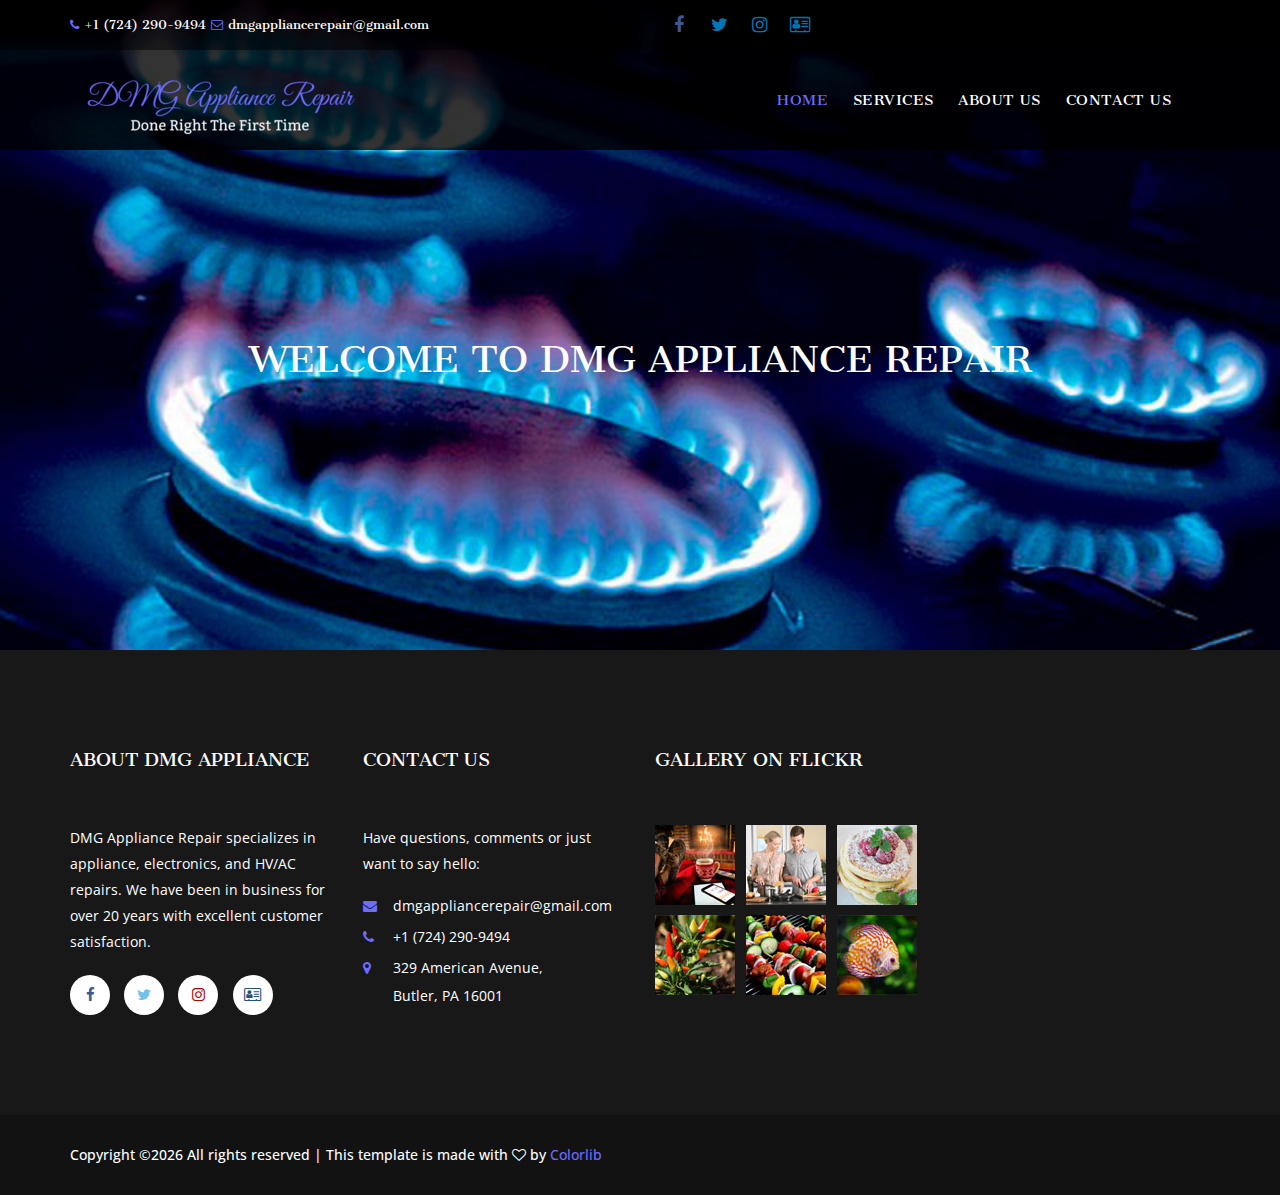
==== commit 2b883485: "Changes to Index, About Us, and Services" ====
--- a/index.html
+++ b/index.html
@@ -1,425 +1,435 @@
-<!DOCTYPE html>
-<html lang="en">
-    <head>
-        <meta charset="utf-8">
-        <meta http-equiv="X-UA-Compatible" content="IE=edge">
-        <meta name="viewport" content="width=device-width, initial-scale=1">
-        <meta name="description" content="DMS Appliance Repair in Cranberry and Butler PA">
-        <meta name="keywords" content="DMS Appliance Repair,Appliance,Repair,Cranberry,Butler,HVAC,TV,Refrigerator,Stove">
-        <meta name="robots" content="index,follow">
-        <link rel="icon" href="img/express-favicon.png" type="image/x-icon" />
-        <!-- The above 3 meta tags *must* come first in the head; any other head content must come *after* these tags -->
-        <title>DMG Appliance Repair</title>
-
-        <!-- Icon css link -->
-        <link href="vendors/material-icon/css/materialdesignicons.min.css" rel="stylesheet">
-        <link href="css/font-awesome.min.css" rel="stylesheet">
-        <link href="vendors/linears-icon/style.css" rel="stylesheet">
-        <!-- Bootstrap -->
-        <link href="css/bootstrap.min.css" rel="stylesheet">
-        
-        <!-- Rev slider css -->
-        <link href="vendors/revolution/css/settings.css" rel="stylesheet">
-        <link href="vendors/revolution/css/layers.css" rel="stylesheet">
-        <link href="vendors/revolution/css/navigation.css" rel="stylesheet">
-        
-        <!-- Extra plugin css -->
-        <link href="vendors/bootstrap-selector/bootstrap-select.css" rel="stylesheet">
-        <link href="vendors/bootatrap-date-time/bootstrap-datetimepicker.min.css" rel="stylesheet">
-        <link href="vendors/owl-carousel/assets/owl.carousel.css" rel="stylesheet">
-        
-        <link href="css/style.css" rel="stylesheet">
-        <link href="css/responsive.css" rel="stylesheet">
-
-        <!-- HTML5 shim and Respond.js for IE8 support of HTML5 elements and media queries -->
-        <!-- WARNING: Respond.js doesn't work if you view the page via file:// -->
-        <!--[if lt IE 9]>
-        <script src="https://oss.maxcdn.com/html5shiv/3.7.3/html5shiv.min.js"></script>
-        <script src="https://oss.maxcdn.com/respond/1.4.2/respond.min.js"></script>
-        <![endif]-->
-    </head>
-    <body>
-       
-        <div id="preloader">
-            <div class="loader absolute-center">
-                <div class="loader__box"><b class="top"></b></div>
-                <div class="loader__box"><b class="top"></b></div>
-                <div class="loader__box"><b class="top"></b></div>
-            </div>
-        </div>
-       
-        <!--================ Frist hader Area =================-->
-        <div class="first_header">
-            <div class="container">
-                <div class="row">
-                    <div class="col-md-4">
-                        <div class="header_contact_details">
-                            <a href="tel:+1-724-290-9494"><i class="fa fa-phone"></i>+1 (724) 290-9494</a>
-                            <a href="mailto:dmgappliancerepair@gmail.com"><i class="fa fa-envelope-o"></i>dmgappliancerepair@gmail.com</a>
-                        </div>
-                    </div>
-                    <div class="col-md-4">
-                        <div class="header_social">
-                            <ul>
-                                <li><a href="https://www.facebook.com"><i class="fa fa-facebook"></i></a></li>
-                                <li><a href="https://twitter.com"><i class="fa fa-twitter"></i></a></li>
-                                <li><a href="https://www.instagram.com"><i class="fa fa-instagram"></i></a></li>
-                                <li><a href="https://member.angieslist.com/member/store/6359134/about"><i class="fa fa-address-card-o"></i></a></li>
-                                <!--<li><a href="#"><i class="fa fa-rss"></i></a></li>-->
-                            </ul>
-                        </div>
-                    </div>
-                </div>
-            </div>
-        </div>
-        <!--================End Footer Area =================-->
-        
-        <!--================End Footer Area =================-->
-        <header class="main_menu_area">
-            <nav class="navbar navbar-default">
-                <div class="container">
-                    <!-- Brand and toggle get grouped for better mobile display -->
-                    <div class="navbar-header">
-                        <button type="button" class="navbar-toggle collapsed" data-toggle="collapse" data-target="#bs-example-navbar-collapse-1" aria-expanded="false">
-                            <span class="sr-only">Toggle navigation</span>
-                            <span class="icon-bar"></span>
-                            <span class="icon-bar"></span>
-                            <span class="icon-bar"></span>
-                        </button>
-                        <a class="navbar-brand" href="index.html"><img src="img/Logo-medium.png" alt=""></a>
-                    </div>
-
-                    <!-- Collect the nav links, forms, and other content for toggling -->
-                    <div class="collapse navbar-collapse" id="bs-example-navbar-collapse-1">
-                        <ul class="nav navbar-nav navbar-right">
-                            <li class="active"><a href="index.html">Home</a></li>
-                            <li><a href="services.html">Services</a></li>
-							<li><a href="about-us.html">About US</a></li>
-                            <li><a href="contact.html">Contact US</a></li>
-							<li></li>
-                            <!--<li class="dropdown submenu">
-                                <a href="#" class="dropdown-toggle" data-toggle="dropdown" role="button" aria-haspopup="true" aria-expanded="false">Menu <i class="fa fa-angle-down" aria-hidden="true"></i></a>
-                                <ul class="dropdown-menu">
-                                    <li><a href="services.html">Services</a></li>
-									<li><a href="menu-starters.html">Starters</a></li>
-									<li><a href="menu-beverages.html">Beverages</a></li>
-									<li><a href="menu-lunch.html">Lunch</a></li>
-									<li><a href="menu-dinner.html">Dinner</a></li>
-									<li><a href="menu-desserts.html">Desserts</a></li>
-                                </ul>
-                            </li>-->
-                        </ul>
-                    </div><!-- /.navbar-collapse -->
-                </div><!-- /.container-fluid -->
-            </nav>
-        </header>
-        <!--================End Footer Area =================-->
-        
-        <!--================Slider Area =================-->
-        <section class="slider_area">
-            <div class=slider_inner>
-                <div class="rev_slider fullwidthabanner"  data-version="5.3.0.2" id="home-slider">
-                    <ul> 
-                        <li data-slotamount="7" data-easein="Power4.easeInOut" data-easeout="Power4.easeInOut" data-masterspeed="600" data-rotate="0" data-saveperformance="off">
-                            <!-- MAIN IMAGE -->
-                            <img src="img/home-slider/slider-1.jpg"  alt=""  data-bgposition="center center" data-bgfit="cover" data-bgrepeat="no-repeat" data-bgparallax="10" class="rev-slidebg" data-no-retina>
-                            <!-- LAYERS -->
-
-                            <!-- LAYER NR. 1 -->
-                            <div class="slider_text_box">
-                               <div class="tp-caption bg_box" 
-                                    data-width="none"
-                                    data-height="none"
-                                    data-whitespace="nowrap"
-                                    data-x="center" 
-                                    data-y="['350','350','300','250','0']"
-                                    data-fontsize="['55']" 
-                                    data-lineheight="['60']" 
-                                    data-transform_idle="o:1;"
-                                    data-transform_in="y:[-100%];z:0;rX:0deg;rY:0;rZ:0;sX:1;sY:1;skX:0;skY:0;s:1500;e:Power4.easeInOut;" 
-                                    data-transform_out="y:[100%];s:1000;e:Power2.easeInOut;s:1000;e:Power2.easeInOut;" 
-                                    data-mask_in="x:0px;y:0px;" 
-                                    data-mask_out="x:inherit;y:inherit;" 
-                                    data-start="2000" 
-                                    data-splitin="none" 
-                                    data-splitout="none" 
-                                    data-responsive_offset="on">
-                                </div>
-                                <div class="tp-caption first_text" 
-                                    data-x="center" 
-                                    data-y="center" 
-                                    data-voffset="['-20']"
-                                    data-Hoffset="['0']"
-                                    data-fontsize="['42','42','42','42','25']"
-                                    data-lineheight="['52','52','52','52','35']"
-                                    data-width="none"
-                                    data-height="none"
-                                    data-transform_idle="o:1;"
-                                    data-whitespace="nowrap"
-                                    data-transform_in="x:[105%];z:0;rX:45deg;rY:0deg;rZ:90deg;sX:1;sY:1;skX:0;skY:0;s:2000;e:Power4.easeInOut;" 
-                                    data-transform_out="y:[100%];s:1000;e:Power2.easeInOut;s:1000;e:Power2.easeInOut;" 
-                                    data-mask_in="x:0px;y:0px;s:inherit;e:inherit;" 
-                                    data-mask_out="x:inherit;y:inherit;s:inherit;e:inherit;" 
-                                    data-start="1000" 
-                                    data-splitin="none" 
-                                    data-splitout="none" 
-                                    data-responsive_offset="on" 
-                                    data-elementdelay="0.05" >Welcome To
-                                </div>
-                                <div class="tp-caption second_text"
-                                    data-x="center" 
-                                    data-y="center" 
-                                    data-voffset="['45']"
-                                    data-Hoffset="['0']"
-                                    data-fontsize="['36']"
-                                    data-lineheight="['42']"
-                                    data-width="none"
-                                    data-height="none"
-                                    data-transform_idle="o:1;"
-                                    data-whitespace="nowrap"
-                                    data-transform_in="x:[105%];z:0;rX:45deg;rY:0deg;rZ:90deg;sX:1;sY:1;skX:0;skY:0;s:2000;e:Power4.easeInOut;" 
-                                    data-transform_out="y:[100%];s:1000;e:Power2.easeInOut;s:1000;e:Power2.easeInOut;" 
-                                    data-mask_in="x:0px;y:0px;s:inherit;e:inherit;" 
-                                    data-mask_out="x:inherit;y:inherit;s:inherit;e:inherit;" 
-                                    data-start="1000" 
-                                    data-splitin="none" 
-                                    data-splitout="none" 
-                                    data-responsive_offset="on" 
-                                    data-elementdelay="0.05" >DMG Appliance Repair
-                                </div>
-                                <div class="tp-caption third_text" 
-                                    data-x="center" 
-                                    data-y="center" 
-                                    data-voffset="['100']"
-                                    data-Hoffset="['0']"
-                                    data-fontsize="['24','24','24','24','16']"
-                                    data-lineheight="['34','34','34','34','26']"
-                                    data-width="none"
-                                    data-height="none"
-                                    data-transform_idle="o:1;"
-                                    data-whitespace="nowrap"
-                                    data-transform_in="y:[100%];z:0;rX:0deg;rY:0;rZ:0;sX:1;sY:1;skX:0;skY:0;opacity:0;s:2000;e:Power4.easeInOut;" 
-                                    data-transform_out="y:[100%];s:1000;e:Power2.easeInOut;s:1000;e:Power2.easeInOut;" 
-                                    data-mask_in="x:0px;y:[100%];s:inherit;e:inherit;" 
-                                    data-mask_out="x:inherit;y:inherit;s:inherit;e:inherit;" 
-                                    data-start="1200" 
-                                    data-splitin="none" 
-                                    data-splitout="none" 
-                                    data-responsive_offset="on" 
-                                    data-elementdelay="0.05" >Specializing in large appliance repair
-                                </div>
-                            </div>
-                        </li>
-                        <li data-slotamount="7" data-easein="Power4.easeInOut" data-easeout="Power4.easeInOut" data-masterspeed="600" data-rotate="0" data-saveperformance="off">
-                            <!-- MAIN IMAGE -->
-                            <img src="img/home-slider/slider-2.jpg"  alt=""  data-bgposition="center center" data-bgfit="cover" data-bgrepeat="no-repeat" data-bgparallax="10" class="rev-slidebg" data-no-retina>
-                            <!-- LAYERS -->
-
-                            <!-- LAYER NR. 1 -->
-                            <div class="slider_text_box text_box2">
-                               <div class="tp-caption bg_box" 
-                                    data-width="none"
-                                    data-height="none"
-                                    data-whitespace="nowrap"
-                                    data-x="center" 
-                                    data-y="['350','350','300','250']"
-                                    data-fontsize="['55']" 
-                                    data-lineheight="['60']" 
-                                    data-transform_idle="o:1;"
-                                    data-transform_in="y:[-100%];z:0;rX:0deg;rY:0;rZ:0;sX:1;sY:1;skX:0;skY:0;s:1500;e:Power4.easeInOut;" 
-                                    data-transform_out="y:[100%];s:1000;e:Power2.easeInOut;s:1000;e:Power2.easeInOut;" 
-                                    data-mask_in="x:0px;y:0px;" 
-                                    data-mask_out="x:inherit;y:inherit;" 
-                                    data-start="2000" 
-                                    data-splitin="none" 
-                                    data-splitout="none" 
-                                    data-responsive_offset="on">
-                                </div>
-                                <div class="tp-caption first_text" 
-                                    data-x="center" 
-                                    data-y="center" 
-                                    data-voffset="['-20']"
-                                    data-Hoffset="['0']"
-                                    data-fontsize="['42','42','42','42','25']"
-                                    data-lineheight="['52','52','52','52','35']"
-                                    data-width="none"
-                                    data-height="none"
-                                    data-transform_idle="o:1;"
-                                    data-whitespace="nowrap"
-                                    data-transform_in="x:[105%];z:0;rX:45deg;rY:0deg;rZ:90deg;sX:1;sY:1;skX:0;skY:0;s:2000;e:Power4.easeInOut;" 
-                                    data-transform_out="y:[100%];s:1000;e:Power2.easeInOut;s:1000;e:Power2.easeInOut;" 
-                                    data-mask_in="x:0px;y:0px;s:inherit;e:inherit;" 
-                                    data-mask_out="x:inherit;y:inherit;s:inherit;e:inherit;" 
-                                    data-start="1000" 
-                                    data-splitin="none" 
-                                    data-splitout="none" 
-                                    data-responsive_offset="on" 
-                                    data-elementdelay="0.05" >Welcome To
-                                </div>
-                                <div class="tp-caption second_text"
-                                    data-x="center" 
-                                    data-y="center" 
-                                    data-voffset="['45']"
-                                    data-Hoffset="['0']"
-                                    data-fontsize="['36']"
-                                    data-lineheight="['42']"
-                                    data-width="none"
-                                    data-height="none"
-                                    data-transform_idle="o:1;"
-                                    data-whitespace="nowrap"
-                                    data-transform_in="x:[105%];z:0;rX:45deg;rY:0deg;rZ:90deg;sX:1;sY:1;skX:0;skY:0;s:2000;e:Power4.easeInOut;" 
-                                    data-transform_out="y:[100%];s:1000;e:Power2.easeInOut;s:1000;e:Power2.easeInOut;" 
-                                    data-mask_in="x:0px;y:0px;s:inherit;e:inherit;" 
-                                    data-mask_out="x:inherit;y:inherit;s:inherit;e:inherit;" 
-                                    data-start="1000" 
-                                    data-splitin="none" 
-                                    data-splitout="none" 
-                                    data-responsive_offset="on" 
-                                    data-elementdelay="0.05" >DMG Appliance Repair
-                                </div>
-                                <div class="tp-caption third_text" 
-                                    data-x="center" 
-                                    data-y="center" 
-                                    data-voffset="['100']"
-                                    data-Hoffset="['0']"
-                                    data-fontsize="['24','24','24','24','16']"
-                                    data-lineheight="['34','34','34','34','26']"
-                                    data-width="none"
-                                    data-height="none"
-                                    data-transform_idle="o:1;"
-                                    data-whitespace="nowrap"
-                                    data-transform_in="y:[100%];z:0;rX:0deg;rY:0;rZ:0;sX:1;sY:1;skX:0;skY:0;opacity:0;s:2000;e:Power4.easeInOut;" 
-                                    data-transform_out="y:[100%];s:1000;e:Power2.easeInOut;s:1000;e:Power2.easeInOut;" 
-                                    data-mask_in="x:0px;y:[100%];s:inherit;e:inherit;" 
-                                    data-mask_out="x:inherit;y:inherit;s:inherit;e:inherit;" 
-                                    data-start="1200" 
-                                    data-splitin="none" 
-                                    data-splitout="none" 
-                                    data-responsive_offset="on" 
-                                    data-elementdelay="0.05" >Specializing in large appliance repair
-                                </div>
-                            </div>
-                        </li>
-                    </ul> 
-                </div><!-- END REVOLUTION SLIDER -->
-            </div>
-        </section>
-        <!--================End Slider Area =================-->
-        
-        <!--================End Recent Blog Area =================-->
-        <footer class="footer_area">
-            <div class="footer_widget_area">
-                <div class="container">
-                    <div class="row">
-                        <div class="col-md-3">
-                            <aside class="f_widget about_widget">
-                                <div class="f_w_title">
-                                    <h4>ABOUT DMG Appliance</h4>
-                                </div>
-                                <p>DMG Appliance Repair specializes in appliance, electronics, and HV/AC repairs. We have been in business for over 20 years with excellent customer satisfaction.</p>
-                                <ul>
-                                    <li><a href="https://www.facebook.com"><i class="fa fa-facebook"></i></a></li>
-                                    <li><a href="https://twitter.com"><i class="fa fa-twitter"></i></a></li>
-                                    <li><a href="https://www.instagram.com"><i class="fa fa-instagram"></i></a></li>
-                                    <li><a href="https://member.angieslist.com/member/store/6359134/about"><i class="fa fa-address-card-o"></i></a></li>
-                                    <!--<li><a href="#"><i class="fa fa-google-plus"></i></a></li>-->
-                                    <!--<li><a href="#"><i class="fa fa-linkedin"></i></a></li>-->
-                                </ul>
-                            </aside>
-                        </div>
-                        <div class="col-md-3">
-                            <aside class="f_widget contact_widget">
-                                <div class="f_w_title">
-                                    <h4>CONTACT US</h4>
-                                </div>
-                                <p>Have questions, comments or just want to say hello:</p>
-                                <ul>
-                                    <li><a href="mailto:dmgappliancerepair@gmail.com"><i class="fa fa-envelope"></i>dmgappliancerepair@gmail.com</a></li>
-                                    <li><a href="tel:+1-724-290-9494"><i class="fa fa-phone"></i>+1 (724) 290-9494</a></li>
-                                    <li><a href="http://maps.google.com/?q=329 American Avenue, Butler, PA, 16001"><i class="fa fa-map-marker"></i>329 American Avenue,<br /> Butler, PA 16001</a></li>
-                                </ul>
-                            </aside>
-                        </div>
-                        <!--<div class="col-md-3">
-                            <aside class="f_widget twitter_widget">
-                                <div class="f_w_title">
-                                    <h4>Twitter Feed</h4>
-                                </div>
-                                <ul>
-                                    <li>
-                                        <a href="#">@_sumonrahman:</a> Duis aute irure dolor in reprehenderit in voluptate velit esse cillum dolore eu fugiat.
-                                    </li>
-                                    <li>
-                                        <a href="#">@_sumonrahman:</a> Duis aute irure dolor in reprehenderit in voluptate velit esse cillum dolore eu fugiat.
-                                    </li>
-                                </ul>
-                            </aside>
-                        </div>-->
-                        <div class="col-md-3">
-                            <aside class="f_widget gallery_widget">
-                                <div class="f_w_title">
-                                    <h4>Gallery On Flickr</h4>
-                                </div>
-                                <ul>
-                                    <li><a href="#"><img src="img/gallery/f-w-gallery/f-w-gallery-1.jpg" alt=""><i class="fa fa-search"></i></a></li>
-                                    <li><a href="#"><img src="img/gallery/f-w-gallery/f-w-gallery-2.jpg" alt=""><i class="fa fa-search"></i></a></li>
-                                    <li><a href="#"><img src="img/gallery/f-w-gallery/f-w-gallery-3.jpg" alt=""><i class="fa fa-search"></i></a></li>
-                                    <li><a href="#"><img src="img/gallery/f-w-gallery/f-w-gallery-4.jpg" alt=""><i class="fa fa-search"></i></a></li>
-                                    <li><a href="#"><img src="img/gallery/f-w-gallery/f-w-gallery-5.jpg" alt=""><i class="fa fa-search"></i></a></li>
-                                    <li><a href="#"><img src="img/gallery/f-w-gallery/f-w-gallery-6.jpg" alt=""><i class="fa fa-search"></i></a></li>
-                                </ul>
-                            </aside>
-                        </div>
-                    </div>
-                </div>
-            </div>
-            <div class="copy_right_area">
-                <div class="container">
-                    <div class="pull-left">
-                        <h5><p><!-- Link back to Colorlib can't be removed. Template is licensed under CC BY 3.0. -->
-Copyright &copy;<script>document.write(new Date().getFullYear());</script> All rights reserved | This template is made with <i class="fa fa-heart-o" aria-hidden="true"></i> by <a href="https://colorlib.com" target="_blank">Colorlib</a>
-<!-- Link back to Colorlib can't be removed. Template is licensed under CC BY 3.0. -->
-</p></h5>
-                    </div>
-                    <!--<div class="pull-right">
-                        <ul class="nav navbar-nav navbar-right">
-                            <li class="active"><a href="#">Home</a></li>
-                            <li><a href="#">About Us</a></li>
-                            <li><a href="#">Menu</a></li>
-                            <li><a href="#">Gallery</a></li>
-                            <li><a href="#">Reservation</a></li>
-                            <li><a href="#">News</a></li>
-                            <li><a href="#">Contact Us</a></li>
-                        </ul>
-                    </div>-->
-                </div>
-            </div>
-        </footer>
-        <!--================End Recent Blog Area =================-->
-        
-        
-        
-        <!-- jQuery (necessary for Bootstrap's JavaScript plugins) -->
-        <script src="js/jquery-2.1.4.min.js"></script>
-        <!-- Include all compiled plugins (below), or include individual files as needed -->
-        <script src="js/bootstrap.min.js"></script>
-        <!-- Rev slider js -->
-        <script src="vendors/revolution/js/jquery.themepunch.tools.min.js"></script>
-        <script src="vendors/revolution/js/jquery.themepunch.revolution.min.js"></script>
-        <script src="vendors/revolution/js/extensions/revolution.extension.video.min.js"></script>
-        <script src="vendors/revolution/js/extensions/revolution.extension.slideanims.min.js"></script>
-        <script src="vendors/revolution/js/extensions/revolution.extension.layeranimation.min.js"></script>
-        <script src="vendors/revolution/js/extensions/revolution.extension.navigation.min.js"></script>
-        <script src="vendors/revolution/js/extensions/revolution.extension.parallax.min.js"></script>
-        <!-- Extra plugin js -->
-        <script src="vendors/bootstrap-selector/bootstrap-select.js"></script>
-        <script src="vendors/bootatrap-date-time/bootstrap-datetimepicker.min.js"></script>
-        <script src="vendors/owl-carousel/owl.carousel.min.js"></script>
-        <script src="vendors/isotope/imagesloaded.pkgd.min.js"></script>
-        <script src="vendors/isotope/isotope.pkgd.min.js"></script>
-        <script src="vendors/countdown/jquery.countdown.js"></script>
-        <script src="vendors/js-calender/zabuto_calendar.min.js"></script>
-
-        <script src="js/theme.js"></script>
-    </body>
+<!DOCTYPE html>
+<html lang="en">
+    <head>
+        <meta charset="utf-8">
+        <meta http-equiv="X-UA-Compatible" content="IE=edge">
+        <meta name="viewport" content="width=device-width, initial-scale=1">
+        <meta name="description" content="DMS Appliance Repair in Cranberry and Butler PA">
+        <meta name="keywords" content="DMS Appliance Repair,Appliance,Repair,Cranberry,Butler,HVAC,TV,Refrigerator,Stove">
+        <meta name="robots" content="index,follow">
+        <link rel="icon" href="img/express-favicon.png" type="image/x-icon" />
+        <!-- The above 3 meta tags *must* come first in the head; any other head content must come *after* these tags -->
+        <title>DMG Appliance Repair</title>
+
+        <!-- Icon css link -->
+        <link href="vendors/material-icon/css/materialdesignicons.min.css" rel="stylesheet">
+        <link href="css/font-awesome.min.css" rel="stylesheet">
+        <link href="vendors/linears-icon/style.css" rel="stylesheet">
+        <!-- Bootstrap -->
+        <link href="css/bootstrap.min.css" rel="stylesheet">
+        
+        <!-- Rev slider css -->
+        <link href="vendors/revolution/css/settings.css" rel="stylesheet">
+        <link href="vendors/revolution/css/layers.css" rel="stylesheet">
+        <link href="vendors/revolution/css/navigation.css" rel="stylesheet">
+        
+        <!-- Extra plugin css -->
+        <link href="vendors/bootstrap-selector/bootstrap-select.css" rel="stylesheet">
+        <link href="vendors/bootatrap-date-time/bootstrap-datetimepicker.min.css" rel="stylesheet">
+        <link href="vendors/owl-carousel/assets/owl.carousel.css" rel="stylesheet">
+        
+        <link href="css/style.css" rel="stylesheet">
+        <link href="css/responsive.css" rel="stylesheet">
+
+        <!-- HTML5 shim and Respond.js for IE8 support of HTML5 elements and media queries -->
+        <!-- WARNING: Respond.js doesn't work if you view the page via file:// -->
+        <!--[if lt IE 9]>
+        <script src="https://oss.maxcdn.com/html5shiv/3.7.3/html5shiv.min.js"></script>
+        <script src="https://oss.maxcdn.com/respond/1.4.2/respond.min.js"></script>
+        <![endif]-->
+    </head>
+    <body>
+       
+        <div id="preloader">
+            <div class="loader absolute-center">
+                <div class="loader__box"><b class="top"></b></div>
+                <div class="loader__box"><b class="top"></b></div>
+                <div class="loader__box"><b class="top"></b></div>
+            </div>
+        </div>
+       
+        <!--================ Frist hader Area =================-->
+        <div class="first_header">
+            <div class="container">
+                <div class="row">
+                    <div class="col-md-4">
+                        <div class="header_contact_details">
+                            <a href="tel:+1-724-290-9494"><i class="fa fa-phone"></i>+1 (724) 290-9494</a>
+                            <a href="mailto:dmgappliancerepair@gmail.com"><i class="fa fa-envelope-o"></i>dmgappliancerepair@gmail.com</a>
+                        </div>
+                    </div>
+                    <div class="col-md-4">
+                        <div class="header_social">
+                            <ul>
+                                <li><a href="https://www.facebook.com"><i class="fa fa-facebook"></i></a></li>
+                                <li><a href="https://twitter.com"><i class="fa fa-twitter"></i></a></li>
+                                <li><a href="https://www.instagram.com"><i class="fa fa-instagram"></i></a></li>
+                                <li><a href="https://member.angieslist.com/member/store/6359134/about"><i class="fa fa-address-card-o"></i></a></li>
+                                <!--<li><a href="#"><i class="fa fa-rss"></i></a></li>-->
+                            </ul>
+                        </div>
+                    </div>
+                </div>
+            </div>
+        </div>
+        <!--================End Footer Area =================-->
+        
+        <!--================End Footer Area =================-->
+        <header class="main_menu_area">
+            <nav class="navbar navbar-default">
+                <div class="container">
+                    <!-- Brand and toggle get grouped for better mobile display -->
+                    <div class="navbar-header">
+                        <button type="button" class="navbar-toggle collapsed" data-toggle="collapse" data-target="#bs-example-navbar-collapse-1" aria-expanded="false">
+                            <span class="sr-only">Toggle navigation</span>
+                            <span class="icon-bar"></span>
+                            <span class="icon-bar"></span>
+                            <span class="icon-bar"></span>
+                        </button>
+                        <a class="navbar-brand" href="index.html"><img src="img/Logo-medium.png" alt=""></a>
+                    </div>
+
+                    <!-- Collect the nav links, forms, and other content for toggling -->
+                    <div class="collapse navbar-collapse" id="bs-example-navbar-collapse-1">
+                        <ul class="nav navbar-nav navbar-right">
+                            <li class="active"><a href="index.html">Home</a></li>
+                            <li><a href="services.html">Services</a></li>
+							<li><a href="about-us.html">About US</a></li>
+                            <li><a href="contact.html">Contact US</a></li>
+							<li></li>
+                            <!--<li class="dropdown submenu">
+                                <a href="#" class="dropdown-toggle" data-toggle="dropdown" role="button" aria-haspopup="true" aria-expanded="false">Menu <i class="fa fa-angle-down" aria-hidden="true"></i></a>
+                                <ul class="dropdown-menu">
+                                    <li><a href="services.html">Services</a></li>
+									<li><a href="menu-starters.html">Starters</a></li>
+									<li><a href="menu-beverages.html">Beverages</a></li>
+									<li><a href="menu-lunch.html">Lunch</a></li>
+									<li><a href="menu-dinner.html">Dinner</a></li>
+									<li><a href="menu-desserts.html">Desserts</a></li>
+                                </ul>
+                            </li>-->
+                        </ul>
+                    </div><!-- /.navbar-collapse -->
+                </div><!-- /.container-fluid -->
+            </nav>
+        </header>
+        <!--================End Footer Area =================-->
+
+        <!--================Banner Area =================-->
+        <section class="index_area">
+            <div class="container">
+                <div class="index_content">
+                    <h4>Welcome to DMG Appliance Repair</h4>
+                </div>
+            </div>
+        </section>
+        <!--================End Banner Area =================-->
+        
+        <!--================Slider Area =================-->
+        <!--<section class="slider_area">
+            <div class=slider_inner>
+                <div class="rev_slider fullwidthabanner"  data-version="5.3.0.2" id="home-slider">
+                    <ul>
+                        <li data-slotamount="7" data-easein="Power4.easeInOut" data-easeout="Power4.easeInOut" data-masterspeed="600" data-rotate="0" data-saveperformance="off">
+                            &lt;!&ndash; MAIN IMAGE &ndash;&gt;
+                            <img src="img/home-slider/about-item-1.jpg"  alt=""  data-bgposition="center center" data-bgfit="cover" data-bgrepeat="no-repeat" data-bgparallax="10" class="rev-slidebg" data-no-retina>
+                            &lt;!&ndash; LAYERS &ndash;&gt;
+
+                            &lt;!&ndash; LAYER NR. 1 &ndash;&gt;
+                            <div class="slider_text_box">
+                               <div class="tp-caption bg_box" 
+                                    data-width="none"
+                                    data-height="none"
+                                    data-whitespace="nowrap"
+                                    data-x="center" 
+                                    data-y="['350','350','300','250','0']"
+                                    data-fontsize="['55']" 
+                                    data-lineheight="['60']" 
+                                    data-transform_idle="o:1;"
+                                    data-transform_in="y:[-100%];z:0;rX:0deg;rY:0;rZ:0;sX:1;sY:1;skX:0;skY:0;s:1500;e:Power4.easeInOut;" 
+                                    data-transform_out="y:[100%];s:1000;e:Power2.easeInOut;s:1000;e:Power2.easeInOut;" 
+                                    data-mask_in="x:0px;y:0px;" 
+                                    data-mask_out="x:inherit;y:inherit;" 
+                                    data-start="2000" 
+                                    data-splitin="none" 
+                                    data-splitout="none" 
+                                    data-responsive_offset="on">
+                                </div>
+                                <div class="tp-caption first_text" 
+                                    data-x="center" 
+                                    data-y="center" 
+                                    data-voffset="['-20']"
+                                    data-Hoffset="['0']"
+                                    data-fontsize="['42','42','42','42','25']"
+                                    data-lineheight="['52','52','52','52','35']"
+                                    data-width="none"
+                                    data-height="none"
+                                    data-transform_idle="o:1;"
+                                    data-whitespace="nowrap"
+                                    data-transform_in="x:[105%];z:0;rX:45deg;rY:0deg;rZ:90deg;sX:1;sY:1;skX:0;skY:0;s:2000;e:Power4.easeInOut;" 
+                                    data-transform_out="y:[100%];s:1000;e:Power2.easeInOut;s:1000;e:Power2.easeInOut;" 
+                                    data-mask_in="x:0px;y:0px;s:inherit;e:inherit;" 
+                                    data-mask_out="x:inherit;y:inherit;s:inherit;e:inherit;" 
+                                    data-start="1000" 
+                                    data-splitin="none" 
+                                    data-splitout="none" 
+                                    data-responsive_offset="on" 
+                                    data-elementdelay="0.05" >Welcome To
+                                </div>
+                                <div class="tp-caption second_text"
+                                    data-x="center" 
+                                    data-y="center" 
+                                    data-voffset="['45']"
+                                    data-Hoffset="['0']"
+                                    data-fontsize="['36']"
+                                    data-lineheight="['42']"
+                                    data-width="none"
+                                    data-height="none"
+                                    data-transform_idle="o:1;"
+                                    data-whitespace="nowrap"
+                                    data-transform_in="x:[105%];z:0;rX:45deg;rY:0deg;rZ:90deg;sX:1;sY:1;skX:0;skY:0;s:2000;e:Power4.easeInOut;" 
+                                    data-transform_out="y:[100%];s:1000;e:Power2.easeInOut;s:1000;e:Power2.easeInOut;" 
+                                    data-mask_in="x:0px;y:0px;s:inherit;e:inherit;" 
+                                    data-mask_out="x:inherit;y:inherit;s:inherit;e:inherit;" 
+                                    data-start="1000" 
+                                    data-splitin="none" 
+                                    data-splitout="none" 
+                                    data-responsive_offset="on" 
+                                    data-elementdelay="0.05" >DMG Appliance Repair
+                                </div>
+                                <div class="tp-caption third_text" 
+                                    data-x="center" 
+                                    data-y="center" 
+                                    data-voffset="['100']"
+                                    data-Hoffset="['0']"
+                                    data-fontsize="['24','24','24','24','16']"
+                                    data-lineheight="['34','34','34','34','26']"
+                                    data-width="none"
+                                    data-height="none"
+                                    data-transform_idle="o:1;"
+                                    data-whitespace="nowrap"
+                                    data-transform_in="y:[100%];z:0;rX:0deg;rY:0;rZ:0;sX:1;sY:1;skX:0;skY:0;opacity:0;s:2000;e:Power4.easeInOut;" 
+                                    data-transform_out="y:[100%];s:1000;e:Power2.easeInOut;s:1000;e:Power2.easeInOut;" 
+                                    data-mask_in="x:0px;y:[100%];s:inherit;e:inherit;" 
+                                    data-mask_out="x:inherit;y:inherit;s:inherit;e:inherit;" 
+                                    data-start="1200" 
+                                    data-splitin="none" 
+                                    data-splitout="none" 
+                                    data-responsive_offset="on" 
+                                    data-elementdelay="0.05" >Specializing in large appliance repair
+                                </div>
+                            </div>
+                        </li>
+                        <li data-slotamount="7" data-easein="Power4.easeInOut" data-easeout="Power4.easeInOut" data-masterspeed="600" data-rotate="0" data-saveperformance="off">
+                            &lt;!&ndash; MAIN IMAGE &ndash;&gt;
+                            <img src="img/home-slider/slider-2.jpg"  alt=""  data-bgposition="center center" data-bgfit="cover" data-bgrepeat="no-repeat" data-bgparallax="10">
+                            &lt;!&ndash; LAYERS &ndash;&gt;
+
+                            &lt;!&ndash; LAYER NR. 1 &ndash;&gt;
+                            <div class="slider_text_box text_box2">
+                               <div class="tp-caption bg_box" 
+                                    data-width="none"
+                                    data-height="none"
+                                    data-whitespace="nowrap"
+                                    data-x="center" 
+                                    data-y="['350','350','300','250']"
+                                    data-fontsize="['55']" 
+                                    data-lineheight="['60']" 
+                                    data-transform_idle="o:1;"
+                                    data-transform_in="y:[-100%];z:0;rX:0deg;rY:0;rZ:0;sX:1;sY:1;skX:0;skY:0;s:1500;e:Power4.easeInOut;" 
+                                    data-transform_out="y:[100%];s:1000;e:Power2.easeInOut;s:1000;e:Power2.easeInOut;" 
+                                    data-mask_in="x:0px;y:0px;" 
+                                    data-mask_out="x:inherit;y:inherit;" 
+                                    data-start="2000" 
+                                    data-splitin="none" 
+                                    data-splitout="none" 
+                                    data-responsive_offset="on">
+                                </div>
+                                <div class="tp-caption first_text" 
+                                    data-x="center" 
+                                    data-y="center" 
+                                    data-voffset="['-20']"
+                                    data-Hoffset="['0']"
+                                    data-fontsize="['42','42','42','42','25']"
+                                    data-lineheight="['52','52','52','52','35']"
+                                    data-width="none"
+                                    data-height="none"
+                                    data-transform_idle="o:1;"
+                                    data-whitespace="nowrap"
+                                    data-transform_in="x:[105%];z:0;rX:45deg;rY:0deg;rZ:90deg;sX:1;sY:1;skX:0;skY:0;s:2000;e:Power4.easeInOut;" 
+                                    data-transform_out="y:[100%];s:1000;e:Power2.easeInOut;s:1000;e:Power2.easeInOut;" 
+                                    data-mask_in="x:0px;y:0px;s:inherit;e:inherit;" 
+                                    data-mask_out="x:inherit;y:inherit;s:inherit;e:inherit;" 
+                                    data-start="1000" 
+                                    data-splitin="none" 
+                                    data-splitout="none" 
+                                    data-responsive_offset="on" 
+                                    data-elementdelay="0.05" >Welcome To
+                                </div>
+                                <div class="tp-caption second_text"
+                                    data-x="center" 
+                                    data-y="center" 
+                                    data-voffset="['45']"
+                                    data-Hoffset="['0']"
+                                    data-fontsize="['36']"
+                                    data-lineheight="['42']"
+                                    data-width="none"
+                                    data-height="none"
+                                    data-transform_idle="o:1;"
+                                    data-whitespace="nowrap"
+                                    data-transform_in="x:[105%];z:0;rX:45deg;rY:0deg;rZ:90deg;sX:1;sY:1;skX:0;skY:0;s:2000;e:Power4.easeInOut;" 
+                                    data-transform_out="y:[100%];s:1000;e:Power2.easeInOut;s:1000;e:Power2.easeInOut;" 
+                                    data-mask_in="x:0px;y:0px;s:inherit;e:inherit;" 
+                                    data-mask_out="x:inherit;y:inherit;s:inherit;e:inherit;" 
+                                    data-start="1000" 
+                                    data-splitin="none" 
+                                    data-splitout="none" 
+                                    data-responsive_offset="on" 
+                                    data-elementdelay="0.05" >DMG Appliance Repair
+                                </div>
+                                <div class="tp-caption third_text" 
+                                    data-x="center" 
+                                    data-y="center" 
+                                    data-voffset="['100']"
+                                    data-Hoffset="['0']"
+                                    data-fontsize="['24','24','24','24','16']"
+                                    data-lineheight="['34','34','34','34','26']"
+                                    data-width="none"
+                                    data-height="none"
+                                    data-transform_idle="o:1;"
+                                    data-whitespace="nowrap"
+                                    data-transform_in="y:[100%];z:0;rX:0deg;rY:0;rZ:0;sX:1;sY:1;skX:0;skY:0;opacity:0;s:2000;e:Power4.easeInOut;" 
+                                    data-transform_out="y:[100%];s:1000;e:Power2.easeInOut;s:1000;e:Power2.easeInOut;" 
+                                    data-mask_in="x:0px;y:[100%];s:inherit;e:inherit;" 
+                                    data-mask_out="x:inherit;y:inherit;s:inherit;e:inherit;" 
+                                    data-start="1200" 
+                                    data-splitin="none" 
+                                    data-splitout="none" 
+                                    data-responsive_offset="on" 
+                                    data-elementdelay="0.05" >Specializing in large appliance repair
+                                </div>
+                            </div>
+                        </li>
+                    </ul>
+                </div>&lt;!&ndash; END REVOLUTION SLIDER &ndash;&gt;
+            </div>
+        </section>-->
+        <!--================End Slider Area =================-->
+        
+        <!--================End Recent Blog Area =================-->
+        <footer class="footer_area">
+            <div class="footer_widget_area">
+                <div class="container">
+                    <div class="row">
+                        <div class="col-md-3">
+                            <aside class="f_widget about_widget">
+                                <div class="f_w_title">
+                                    <h4>ABOUT DMG Appliance</h4>
+                                </div>
+                                <p>DMG Appliance Repair specializes in appliance, electronics, and HV/AC repairs. We have been in business for over 20 years with excellent customer satisfaction.</p>
+                                <ul>
+                                    <li><a href="https://www.facebook.com"><i class="fa fa-facebook"></i></a></li>
+                                    <li><a href="https://twitter.com"><i class="fa fa-twitter"></i></a></li>
+                                    <li><a href="https://www.instagram.com"><i class="fa fa-instagram"></i></a></li>
+                                    <li><a href="https://member.angieslist.com/member/store/6359134/about"><i class="fa fa-address-card-o"></i></a></li>
+                                    <!--<li><a href="#"><i class="fa fa-google-plus"></i></a></li>-->
+                                    <!--<li><a href="#"><i class="fa fa-linkedin"></i></a></li>-->
+                                </ul>
+                            </aside>
+                        </div>
+                        <div class="col-md-3">
+                            <aside class="f_widget contact_widget">
+                                <div class="f_w_title">
+                                    <h4>CONTACT US</h4>
+                                </div>
+                                <p>Have questions, comments or just want to say hello:</p>
+                                <ul>
+                                    <li><a href="mailto:dmgappliancerepair@gmail.com"><i class="fa fa-envelope"></i>dmgappliancerepair@gmail.com</a></li>
+                                    <li><a href="tel:+1-724-290-9494"><i class="fa fa-phone"></i>+1 (724) 290-9494</a></li>
+                                    <li><a href="http://maps.google.com/?q=329 American Avenue, Butler, PA, 16001"><i class="fa fa-map-marker"></i>329 American Avenue,<br /> Butler, PA 16001</a></li>
+                                </ul>
+                            </aside>
+                        </div>
+                        <!--<div class="col-md-3">
+                            <aside class="f_widget twitter_widget">
+                                <div class="f_w_title">
+                                    <h4>Twitter Feed</h4>
+                                </div>
+                                <ul>
+                                    <li>
+                                        <a href="#">@_sumonrahman:</a> Duis aute irure dolor in reprehenderit in voluptate velit esse cillum dolore eu fugiat.
+                                    </li>
+                                    <li>
+                                        <a href="#">@_sumonrahman:</a> Duis aute irure dolor in reprehenderit in voluptate velit esse cillum dolore eu fugiat.
+                                    </li>
+                                </ul>
+                            </aside>
+                        </div>-->
+                        <div class="col-md-3">
+                            <aside class="f_widget gallery_widget">
+                                <div class="f_w_title">
+                                    <h4>Gallery On Flickr</h4>
+                                </div>
+                                <ul>
+                                    <li><a href="#"><img src="img/gallery/f-w-gallery/f-w-gallery-1.jpg" alt=""><i class="fa fa-search"></i></a></li>
+                                    <li><a href="#"><img src="img/gallery/f-w-gallery/f-w-gallery-2.jpg" alt=""><i class="fa fa-search"></i></a></li>
+                                    <li><a href="#"><img src="img/gallery/f-w-gallery/f-w-gallery-3.jpg" alt=""><i class="fa fa-search"></i></a></li>
+                                    <li><a href="#"><img src="img/gallery/f-w-gallery/f-w-gallery-4.jpg" alt=""><i class="fa fa-search"></i></a></li>
+                                    <li><a href="#"><img src="img/gallery/f-w-gallery/f-w-gallery-5.jpg" alt=""><i class="fa fa-search"></i></a></li>
+                                    <li><a href="#"><img src="img/gallery/f-w-gallery/f-w-gallery-6.jpg" alt=""><i class="fa fa-search"></i></a></li>
+                                </ul>
+                            </aside>
+                        </div>
+                    </div>
+                </div>
+            </div>
+            <div class="copy_right_area">
+                <div class="container">
+                    <div class="pull-left">
+                        <h5><p><!-- Link back to Colorlib can't be removed. Template is licensed under CC BY 3.0. -->
+Copyright &copy;<script>document.write(new Date().getFullYear());</script> All rights reserved | This template is made with <i class="fa fa-heart-o" aria-hidden="true"></i> by <a href="https://colorlib.com" target="_blank">Colorlib</a>
+<!-- Link back to Colorlib can't be removed. Template is licensed under CC BY 3.0. -->
+</p></h5>
+                    </div>
+                    <!--<div class="pull-right">
+                        <ul class="nav navbar-nav navbar-right">
+                            <li class="active"><a href="#">Home</a></li>
+                            <li><a href="#">About Us</a></li>
+                            <li><a href="#">Menu</a></li>
+                            <li><a href="#">Gallery</a></li>
+                            <li><a href="#">Reservation</a></li>
+                            <li><a href="#">News</a></li>
+                            <li><a href="#">Contact Us</a></li>
+                        </ul>
+                    </div>-->
+                </div>
+            </div>
+        </footer>
+        <!--================End Recent Blog Area =================-->
+        
+        
+        
+        <!-- jQuery (necessary for Bootstrap's JavaScript plugins) -->
+        <script src="js/jquery-2.1.4.min.js"></script>
+        <!-- Include all compiled plugins (below), or include individual files as needed -->
+        <script src="js/bootstrap.min.js"></script>
+        <!-- Rev slider js -->
+        <script src="vendors/revolution/js/jquery.themepunch.tools.min.js"></script>
+        <script src="vendors/revolution/js/jquery.themepunch.revolution.min.js"></script>
+        <script src="vendors/revolution/js/extensions/revolution.extension.video.min.js"></script>
+        <script src="vendors/revolution/js/extensions/revolution.extension.slideanims.min.js"></script>
+        <script src="vendors/revolution/js/extensions/revolution.extension.layeranimation.min.js"></script>
+        <script src="vendors/revolution/js/extensions/revolution.extension.navigation.min.js"></script>
+        <script src="vendors/revolution/js/extensions/revolution.extension.parallax.min.js"></script>
+        <!-- Extra plugin js -->
+        <script src="vendors/bootstrap-selector/bootstrap-select.js"></script>
+        <script src="vendors/bootatrap-date-time/bootstrap-datetimepicker.min.js"></script>
+        <script src="vendors/owl-carousel/owl.carousel.min.js"></script>
+        <script src="vendors/isotope/imagesloaded.pkgd.min.js"></script>
+        <script src="vendors/isotope/isotope.pkgd.min.js"></script>
+        <script src="vendors/countdown/jquery.countdown.js"></script>
+        <script src="vendors/js-calender/zabuto_calendar.min.js"></script>
+
+        <script src="js/theme.js"></script>
+    </body>
 </html>--- a/css/style.css
+++ b/css/style.css
@@ -321,7 +321,7 @@
   font-size: 12px;
   font-family: "Cantata One", serif;
   color: #fff;
-  line-height: 40px;
+  line-height: 50px;
   transition: all 400ms linear 0s;
   padding-right: 1px;
 }
@@ -1478,9 +1478,9 @@
 
 .most_popular_item_area .p_recype_item_main .media .media-body {
   border: 1px solid #6c6cff;
-  padding-left: 15px;
-  border-left: 0px;
-  padding-right: 15px;
+  padding-left: 10px;
+  border-left: 1px;
+  padding-right: 10px;
 }
 
 .most_popular_item_area .p_recype_item_main .media .media-body h3 {
@@ -1499,7 +1499,7 @@
   font-size: 14px;
   font-family: "Cantata One", serif;
   text-transform: uppercase;
-  color: #b10400;
+  color: #6c6cff;
   padding-top: 15px;
 }
 
@@ -1807,7 +1807,7 @@
 }
 
 .about_us_content .about_inner_item .about_left_content ul li a i {
-  color: #b10400;
+  color: #6c6cff;
   padding-right: 5px;
 }
 
@@ -1816,7 +1816,7 @@
 }
 
 .about_us_content .about_inner_item .about_left_content ul li:hover a {
-  color: #b10400;
+  color: #6c6cff;
 }
 
 .about_us_content .about_inner_item .about_right_image img {
@@ -3279,6 +3279,66 @@
 
 /* End Banner area css
 ============================================================================================ */
+
+/*==========================================================================================*/
+/*  Begin Index area css                                                                    */
+/*==========================================================================================*/
+.index_area {
+  background: url(../img/index/index-bg-1.jpg) no-repeat scroll center center;
+  background-size: cover;
+  min-height: 650px;
+}
+
+.index_area .index_content {
+  text-align: center;
+  padding: 340px 0px 0px 0px;
+}
+
+.index_area .index_content h4 {
+  color: #fff;
+  font-family: "Cantata One", serif;
+  font-size: 36px;
+  padding-bottom: 15px;
+  text-transform: uppercase;
+}
+
+.index_area .index_content a {
+  font-size: 18px;
+  font-family: "Open Sans", sans-serif;
+  color: #fff;
+  margin-right: 15px;
+  position: relative;
+}
+
+.index_area .index_content a:last-child {
+  margin-right: 0px;
+}
+
+.index_area .index_content a:last-child:before {
+  display: none;
+}
+
+.index_area .index_content a:before {
+  content: "/";
+  color: #fff;
+  font-family: "Open Sans", sans-serif;
+  font-size: 18px;
+  position: absolute;
+  right: -14px;
+  top: 50%;
+  -webkit-transform: translateY(-50%);
+  -ms-transform: translateY(-50%);
+  transform: translateY(-50%);
+}
+
+.index_area .index_content a.active {
+  color: #6c6cff;
+}
+
+/*==========================================================================================*/
+/*  End Index area css                                                                      */
+/*==========================================================================================*/
+
 /*---------------------------------------------------- */
 /*----------------------------------------------------*/
 /* Our Feature css
--- a/css/responsive.css
+++ b/css/responsive.css
@@ -1,350 +1,353 @@
-@media (max-width: 1300px){
-    .feature_slider .owl-prev {
-        left: 0px;
-    }
-    .feature_slider .owl-next {
-        right: 0px;
-    }
-    .chefs_slider_active .owl-prev {
-        left: 0px;
-    }
-    .chefs_slider_active .owl-next {
-        right: 0px;
-    }
-}
-@media (max-width: 1199px){
-    .main_menu_area .navbar.navbar-default .navbar-collapse .nav.navbar-nav li {
-        margin-right: 20px;
-    }
-    .first_header .event_btn_inner {
-        margin-right: -100px;
-    }
-    .most_popular_item_area .p_recype_item_main .media .media-body p {
-        padding: 0px 0px 6px 0px;
-    }
-    .chefs_slider_active .chef_item_inner .chef_img .chef_hover h4 {
-        margin: 10px 0px 20px 0px;
-    }
-    .next_event_area .next_event_slider .left_event_img img{
-        min-height: 306px;
-    }
-/*
-    .about_us_content .about_inner_item .about_right_ms .about_ms_item {
-        width: 360px;
-    }
-*/
-    .about_us_content .about_inner_item .about_right_ms .about_ms_item img {
-        max-width: 100%;
-    }
-    .blog_list_area .blog_list_content h3 {
-        font-size: 20px;
-        padding-bottom: 18px;
-    }
-    .blog_list_area .blog_list_content h6 {
-        padding-bottom: 18px;
-    }
-    .blog_list_area .blog_list_content p {
-        padding-bottom: 16px;
-    }
-    .blog_list_area .blog_list_content .pull-right a {
-        padding-left: 10px;
-    }
-}
-@media (max-width: 991px){
-    .first_header .col-md-4:last-child{
-        position: absolute;
-        right: 0px;
-        top: 34px;
-    }
-    .first_header .container{
-        position: relative;
-    }
-    .first_header .event_btn_inner {
-        padding-bottom: 12px;
-    }
-    .main_menu_area {
-        top: 112px;
-    }
-    .navbar-default .navbar-toggle {
-        margin-top: 20px;
-        margin-bottom: 20px;
-        transition: all 300ms linear;
-    }
-    .navbar-default .navbar-toggle:hover{
-        background: transparent;
-        border-color: #b10400;
-    }
-    .navbar-default .navbar-toggle span:hover{
-        background: transparent;
-    }
-    .navbar-default .navbar-brand {
-        padding: 0px 0px 0px 15px;
-    }
-    .navbar-default .navbar-brand img{
-        padding: 8px 0px 0px 0px;
-    }
-    .main_menu_area .navbar.navbar-default .navbar-collapse .nav.navbar-nav li a {
-        line-height: 60px;
-    }
-    .main_menu_area .navbar.navbar-default .navbar-collapse .nav.navbar-nav li:last-child {
-        display: none;
-    }
-    .main_menu_area .navbar-collapse{
-        max-height: 350px;
-    }
-    .service_area .col-sm-6{
-        margin-top: 80px;
-    }
-    .service_area .row{
-        margin-top: -80px;
-    }
-    .most_popular_item_area .p_recype_item_main .media .media-body p {
-        padding: 5px 0px 15px 0px;
-    }
-    .next_event_area .next_event_slider .left_event_img img{
-        min-height: auto;
-    }
-    .recent_bloger_area .recent_blog_item {
-        max-width: 360px;
-        margin: auto;
-    }
-    .footer_area .footer_widget_area .col-md-3{
-        margin-top: 50px;
-    }
-    .footer_area .footer_widget_area .col-md-3:first-child{
-        margin-top: 0px;
-    }
-    .gallery_widget ul{
-        max-width: 260px;
-    }
-    .copy_right_area .pull-left{
-        width: 100%;
-        float: none !important;
-        text-align: center;
-    }
-    .copy_right_area .pull-right{
-        width: 100%;
-        float: none !important;
-    }
-    .copy_right_area .pull-right .navbar-nav.navbar-right li {
-        margin-left: 20px;
-        display: inline-block;
-    }
-    .copy_right_area .pull-right .navbar-nav.navbar-right {
-        text-align: center;
-    }
-    .banner_area .banner_content {
-        padding: 277px 0px 0px 0px;
-    }
-    .about_us_content .about_inner_item .about_left_content ul {
-        padding-bottom: 30px;
-    }
-    .about_us_content .about_inner_item .about_left_content h4 {
-        padding-top: 20px;
-    }
-    .most_popular_item_area.menu_list_page .p_recype_item_main .media .media-body p {
-        padding: 5px 0px 5px 0px;
-    }
-    .booking_table_area.booking_area_white .map_contact .map_contact_info {
-        padding-top: 20px;
-    }
-    .booking_table_area.booking_area_white .col-md-3{
-        margin-bottom: 20px;
-    }
-    .booking_table_area.booking_area_white .col-md-3:last-child{
-        margin-bottom: 0px;
-    }
-    .booking_table_area.booking_area_white .map_contact {
-        margin-top: 62px;
-    }
-    .blog_list_area .blog_list_item {
-        max-width: 360px;
-        margin: auto;
-    }
-    .blog_list_area .blog_list_content h3 {
-        padding-top: 30px;
-        font-size: 24px;
-        padding-bottom: 22px;
-    }
-    .blog_list_area .blog_list_content h6 {
-        padding-bottom: 26px;
-    }
-    .blog_list_area .blog_list_content p {
-        padding-bottom: 39px;
-    }
-    .blog_right_sidebar{
-        padding-top: 40px;    
-    }
-    .blog_details_inner .blog_details_part .col-md-6 p {
-        padding-bottom: 15px;
-    }
-    .blog_details_inner .blog_details_part ul {
-        padding-top: 15px;
-    }
-    .contact_area .row.contact_form_area{
-        margin-top: 40px;
-    }
-}
-@media (max-width: 767px){
-    .main_menu_area .navbar.navbar-default .navbar-collapse .nav.navbar-nav {
-        margin-left: 0px;
-        margin-right: 0px;
-    }
-    .booking_table_area .col-sm-3{
-        margin-bottom: 20px;
-    }
-    .booking_table_area .col-sm-3:last-child{
-        margin-bottom: 0px;
-    }
-    .most_popular_item_area .popular_filter li {
-        margin-bottom: 10px;
-        margin-right: 5px;
-    }
-    .most_popular_item_area .p_recype_item_main {
-        padding: 50px 15px;
-    }
-    .chefs_slider_active .chef_item_inner .chef_img .chef_hover h4 {
-        margin: 60px 0px 30px 0px;
-    }
-    .most_popular_item_area.menu_list_page .p_recype_item_active {
-        max-width: 390px;
-        margin: auto;
-    }
-    .most_popular_item_area .p_recype_item_main {
-        padding: 50px 0px;
-    }
-    .our_gallery_area .our_gallery_ms_inner{
-        max-width: 390px;
-        margin: auto;
-    }
-}
-@media (max-width: 600px){
-    .copy_right_area .pull-right .navbar-nav.navbar-right li a {
-        line-height: 45px;
-    }
-    .blog_gallery_item.row.m0 .blog_date {
-        display: inline-block;
-    }
-    .blog_gallery_item.row.m0 h3 {
-        display: block;
-        padding-left: 0px;
-        padding-bottom: 20px;
-        padding-top: 20px;
-    }
-    .blog_social .pull-left {
-        width: 100%;
-        float: none !important;
-        text-align: center;
-    }
-    .blog_social .pull-right {
-        width: 100%;
-        float: none !important;
-        text-align: center;
-    }
-    .blog_details_inner .blog_details_tags_area .pull-left{
-        float: none !important;
-        width: 100%;
-        text-align: center;
-    }
-    .blog_details_inner .blog_details_tags_area .pull-right{
-        float: none !important;
-        width: 100%;
-        text-align: center;
-    }
-}
-@media (max-width: 550px){
-    .most_popular_item_area .p_recype_item_main .media .media-body p {
-        padding: 0px 0px 6px 0px;
-    }
-}
-@media (max-width: 480px){
-    .first_header .col-md-4:nth-child(2) {
-        display: none;
-    }
-    .first_header .col-md-4:last-child {
-        position: relative;
-        right: 0px;
-        top: 0px;
-    }
-    .first_header .header_social {
-        text-align: center;
-    }
-    .first_header .header_contact_details{
-        text-align: center;
-    }
-    .main_menu_area {
-        top: 100px;
-    }
-    .most_popular_item_area .p_recype_item_main .media .media-left {
-        display: block;
-    }
-    .most_popular_item_area .p_recype_item_main .media .media-body {
-        padding-bottom: 15px;
-    }
-    .next_event_area .next_event_slider .right_event_text {
-        padding-left: 20px;
-    }
-    .next_event_area .next_event_slider .right_event_text .event_shedule .item {
-        margin-bottom: 20px;
-    }
-    .slider_area .slider_inner .rev_slider .tp-revslider-mainul li .slider_text_box .bg_box {
-        display: none;
-    }
-    .slider_area .slider_inner .rev_slider .tp-revslider-mainul li .slotholder:before{
-        content: "";
-        background: rgba(0, 0, 0, .5);
-        width: 100%;
-        height: 100%;
-        top: 0px;
-        left: 0px;
-        z-index: 5;
-        position: absolute;
-    }
-    .slider_area .slider_inner .rev_slider .tp-leftarrow {
-        height: 35px;
-        width: 30px;
-    }
-    .slider_area .slider_inner .rev_slider .tp-leftarrow::before {
-        line-height: 35px;
-    }
-    .slider_area .slider_inner .rev_slider .tp-rightarrow {
-        height: 35px;
-        width: 30px;
-    }
-    .slider_area .slider_inner .rev_slider .tp-rightarrow::before {
-        line-height: 35px;
-    }
-    .slider_area .slider_inner .rev_slider .tp-revslider-mainul li .slider_text_box.text_box2 .first_text {
-        color: #fff;
-    }
-    .slider_area .slider_inner .rev_slider .tp-revslider-mainul li .slider_text_box.text_box2 .third_text {
-        color: #fff;
-    }
-    .slider_area .slider_inner .rev_slider .tp-revslider-mainul li .slider_text_box.text_box2 .fourth_text {
-        color: #fff;
-    }
-    .most_popular_item_area.menu_list_page .p_recype_item_main .media .media-body {
-        border-left: 1px solid #b10400;
-    }
-    .blog_social .pull-left h4 {
-        padding-right: 10px;
-    }
-    .blog_social .pull-left a {
-        padding-right: 14px;
-    }
-    .blog_social .pull-left a {
-        padding-right: 4px;
-    }
-    .blog_social .pull-right h5 {
-        padding-right: 7px;
-    }
-    .social_icon li {
-        margin-right: 4px;
-    }
-    .comment_list_area .media .media-left {
-        padding-right: 10px;
-    }
-    .contact_title {
-        font-size: 32px;
-    }
+@media (max-width: 1300px){
+    .feature_slider .owl-prev {
+        left: 0px;
+    }
+    .feature_slider .owl-next {
+        right: 0px;
+    }
+    .chefs_slider_active .owl-prev {
+        left: 0px;
+    }
+    .chefs_slider_active .owl-next {
+        right: 0px;
+    }
+}
+@media (max-width: 1199px){
+    .main_menu_area .navbar.navbar-default .navbar-collapse .nav.navbar-nav li {
+        margin-right: 20px;
+    }
+    .first_header .event_btn_inner {
+        margin-right: -100px;
+    }
+    .most_popular_item_area .p_recype_item_main .media .media-body p {
+        padding: 0px 0px 6px 0px;
+    }
+    .chefs_slider_active .chef_item_inner .chef_img .chef_hover h4 {
+        margin: 10px 0px 20px 0px;
+    }
+    .next_event_area .next_event_slider .left_event_img img{
+        min-height: 306px;
+    }
+/*
+    .about_us_content .about_inner_item .about_right_ms .about_ms_item {
+        width: 360px;
+    }
+*/
+    .about_us_content .about_inner_item .about_right_ms .about_ms_item img {
+        max-width: 100%;
+    }
+    .blog_list_area .blog_list_content h3 {
+        font-size: 20px;
+        padding-bottom: 18px;
+    }
+    .blog_list_area .blog_list_content h6 {
+        padding-bottom: 18px;
+    }
+    .blog_list_area .blog_list_content p {
+        padding-bottom: 16px;
+    }
+    .blog_list_area .blog_list_content .pull-right a {
+        padding-left: 10px;
+    }
+}
+@media (max-width: 991px){
+    .first_header .col-md-4:last-child{
+        position: absolute;
+        right: 0px;
+        top: 34px;
+    }
+    .first_header .container{
+        position: relative;
+    }
+    .first_header .event_btn_inner {
+        padding-bottom: 12px;
+    }
+    .main_menu_area {
+        top: 112px;
+    }
+    .navbar-default .navbar-toggle {
+        margin-top: 20px;
+        margin-bottom: 20px;
+        transition: all 300ms linear;
+    }
+    .navbar-default .navbar-toggle:hover{
+        background: transparent;
+        border-color: #b10400;
+    }
+    .navbar-default .navbar-toggle span:hover{
+        background: transparent;
+    }
+    .navbar-default .navbar-brand {
+        padding: 0px 0px 0px 5px;
+    }
+    .navbar-default .navbar-brand img{
+        padding: 8px 0px 0px 0px;
+    }
+    .main_menu_area .navbar.navbar-default .navbar-collapse .nav.navbar-nav li a {
+        line-height: 60px;
+    }
+    .main_menu_area .navbar.navbar-default .navbar-collapse .nav.navbar-nav li:last-child {
+        display: none;
+    }
+    .main_menu_area .navbar-collapse{
+        max-height: 350px;
+    }
+    .service_area .col-sm-6{
+        margin-top: 80px;
+    }
+    .service_area .row{
+        margin-top: -80px;
+    }
+    .most_popular_item_area .p_recype_item_main .media .media-body p {
+        padding: 5px 0px 15px 0px;
+    }
+    .next_event_area .next_event_slider .left_event_img img{
+        min-height: auto;
+    }
+    .recent_bloger_area .recent_blog_item {
+        max-width: 360px;
+        margin: auto;
+    }
+    .footer_area .footer_widget_area .col-md-3{
+        margin-top: 50px;
+    }
+    .footer_area .footer_widget_area .col-md-3:first-child{
+        margin-top: 0px;
+    }
+    .gallery_widget ul{
+        max-width: 260px;
+    }
+    .copy_right_area .pull-left{
+        width: 100%;
+        float: none !important;
+        text-align: center;
+    }
+    .copy_right_area .pull-right{
+        width: 100%;
+        float: none !important;
+    }
+    .copy_right_area .pull-right .navbar-nav.navbar-right li {
+        margin-left: 20px;
+        display: inline-block;
+    }
+    .copy_right_area .pull-right .navbar-nav.navbar-right {
+        text-align: center;
+    }
+    .banner_area .banner_content {
+        padding: 277px 0px 0px 0px;
+    }
+    .about_us_content .about_inner_item .about_left_content ul {
+        padding-bottom: 30px;
+    }
+    .about_us_content .about_inner_item .about_left_content h4 {
+        padding-top: 20px;
+    }
+    .most_popular_item_area.menu_list_page .p_recype_item_main .media .media-body p {
+        padding: 5px 0px 5px 0px;
+    }
+    .booking_table_area.booking_area_white .map_contact .map_contact_info {
+        padding-top: 20px;
+    }
+    .booking_table_area.booking_area_white .col-md-3{
+        margin-bottom: 20px;
+    }
+    .booking_table_area.booking_area_white .col-md-3:last-child{
+        margin-bottom: 0px;
+    }
+    .booking_table_area.booking_area_white .map_contact {
+        margin-top: 62px;
+    }
+    .blog_list_area .blog_list_item {
+        max-width: 360px;
+        margin: auto;
+    }
+    .blog_list_area .blog_list_content h3 {
+        padding-top: 30px;
+        font-size: 24px;
+        padding-bottom: 22px;
+    }
+    .blog_list_area .blog_list_content h6 {
+        padding-bottom: 26px;
+    }
+    .blog_list_area .blog_list_content p {
+        padding-bottom: 39px;
+    }
+    .blog_right_sidebar{
+        padding-top: 40px;    
+    }
+    .blog_details_inner .blog_details_part .col-md-6 p {
+        padding-bottom: 15px;
+    }
+    .blog_details_inner .blog_details_part ul {
+        padding-top: 15px;
+    }
+    .contact_area .row.contact_form_area{
+        margin-top: 40px;
+    }
+}
+@media (max-width: 767px){
+    .main_menu_area .navbar.navbar-default .navbar-collapse .nav.navbar-nav {
+        margin-left: 0px;
+        margin-right: 0px;
+    }
+    .booking_table_area .col-sm-3{
+        margin-bottom: 20px;
+    }
+    .booking_table_area .col-sm-3:last-child{
+        margin-bottom: 0px;
+    }
+    .most_popular_item_area .popular_filter li {
+        margin-bottom: 10px;
+        margin-right: 5px;
+    }
+    .most_popular_item_area .p_recype_item_main {
+        padding: 50px 15px;
+    }
+    .most_popular_item_area .p_repair_item_main {
+            padding: 50px 15px;
+        }
+    .chefs_slider_active .chef_item_inner .chef_img .chef_hover h4 {
+        margin: 60px 0px 30px 0px;
+    }
+    .most_popular_item_area.menu_list_page .p_recype_item_active {
+        max-width: 390px;
+        margin: auto;
+    }
+    .most_popular_item_area .p_recype_item_main {
+        padding: 50px 0px;
+    }
+    .our_gallery_area .our_gallery_ms_inner{
+        max-width: 390px;
+        margin: auto;
+    }
+}
+@media (max-width: 600px){
+    .copy_right_area .pull-right .navbar-nav.navbar-right li a {
+        line-height: 45px;
+    }
+    .blog_gallery_item.row.m0 .blog_date {
+        display: inline-block;
+    }
+    .blog_gallery_item.row.m0 h3 {
+        display: block;
+        padding-left: 0px;
+        padding-bottom: 20px;
+        padding-top: 20px;
+    }
+    .blog_social .pull-left {
+        width: 100%;
+        float: none !important;
+        text-align: center;
+    }
+    .blog_social .pull-right {
+        width: 100%;
+        float: none !important;
+        text-align: center;
+    }
+    .blog_details_inner .blog_details_tags_area .pull-left{
+        float: none !important;
+        width: 100%;
+        text-align: center;
+    }
+    .blog_details_inner .blog_details_tags_area .pull-right{
+        float: none !important;
+        width: 100%;
+        text-align: center;
+    }
+}
+@media (max-width: 550px){
+    .most_popular_item_area .p_recype_item_main .media .media-body p {
+        padding: 0px 0px 6px 0px;
+    }
+}
+@media (max-width: 480px){
+    .first_header .col-md-4:nth-child(2) {
+        display: none;
+    }
+    .first_header .col-md-4:last-child {
+        position: relative;
+        right: 0px;
+        top: 0px;
+    }
+    .first_header .header_social {
+        text-align: center;
+    }
+    .first_header .header_contact_details{
+        text-align: center;
+    }
+    .main_menu_area {
+        top: 100px;
+    }
+    .most_popular_item_area .p_recype_item_main .media .media-left {
+        display: block;
+    }
+    .most_popular_item_area .p_recype_item_main .media .media-body {
+        padding-bottom: 15px;
+    }
+    .next_event_area .next_event_slider .right_event_text {
+        padding-left: 20px;
+    }
+    .next_event_area .next_event_slider .right_event_text .event_shedule .item {
+        margin-bottom: 20px;
+    }
+    .slider_area .slider_inner .rev_slider .tp-revslider-mainul li .slider_text_box .bg_box {
+        display: none;
+    }
+    .slider_area .slider_inner .rev_slider .tp-revslider-mainul li .slotholder:before{
+        content: "";
+        background: rgba(0, 0, 0, .5);
+        width: 100%;
+        height: 100%;
+        top: 0px;
+        left: 0px;
+        z-index: 5;
+        position: absolute;
+    }
+    .slider_area .slider_inner .rev_slider .tp-leftarrow {
+        height: 35px;
+        width: 30px;
+    }
+    .slider_area .slider_inner .rev_slider .tp-leftarrow::before {
+        line-height: 35px;
+    }
+    .slider_area .slider_inner .rev_slider .tp-rightarrow {
+        height: 35px;
+        width: 30px;
+    }
+    .slider_area .slider_inner .rev_slider .tp-rightarrow::before {
+        line-height: 35px;
+    }
+    .slider_area .slider_inner .rev_slider .tp-revslider-mainul li .slider_text_box.text_box2 .first_text {
+        color: #fff;
+    }
+    .slider_area .slider_inner .rev_slider .tp-revslider-mainul li .slider_text_box.text_box2 .third_text {
+        color: #fff;
+    }
+    .slider_area .slider_inner .rev_slider .tp-revslider-mainul li .slider_text_box.text_box2 .fourth_text {
+        color: #fff;
+    }
+    .most_popular_item_area.menu_list_page .p_recype_item_main .media .media-body {
+        border-left: 1px solid #6c6cff;
+    }
+    .blog_social .pull-left h4 {
+        padding-right: 10px;
+    }
+    .blog_social .pull-left a {
+        padding-right: 14px;
+    }
+    .blog_social .pull-left a {
+        padding-right: 4px;
+    }
+    .blog_social .pull-right h5 {
+        padding-right: 7px;
+    }
+    .social_icon li {
+        margin-right: 4px;
+    }
+    .comment_list_area .media .media-left {
+        padding-right: 10px;
+    }
+    .contact_title {
+        font-size: 32px;
+    }
 }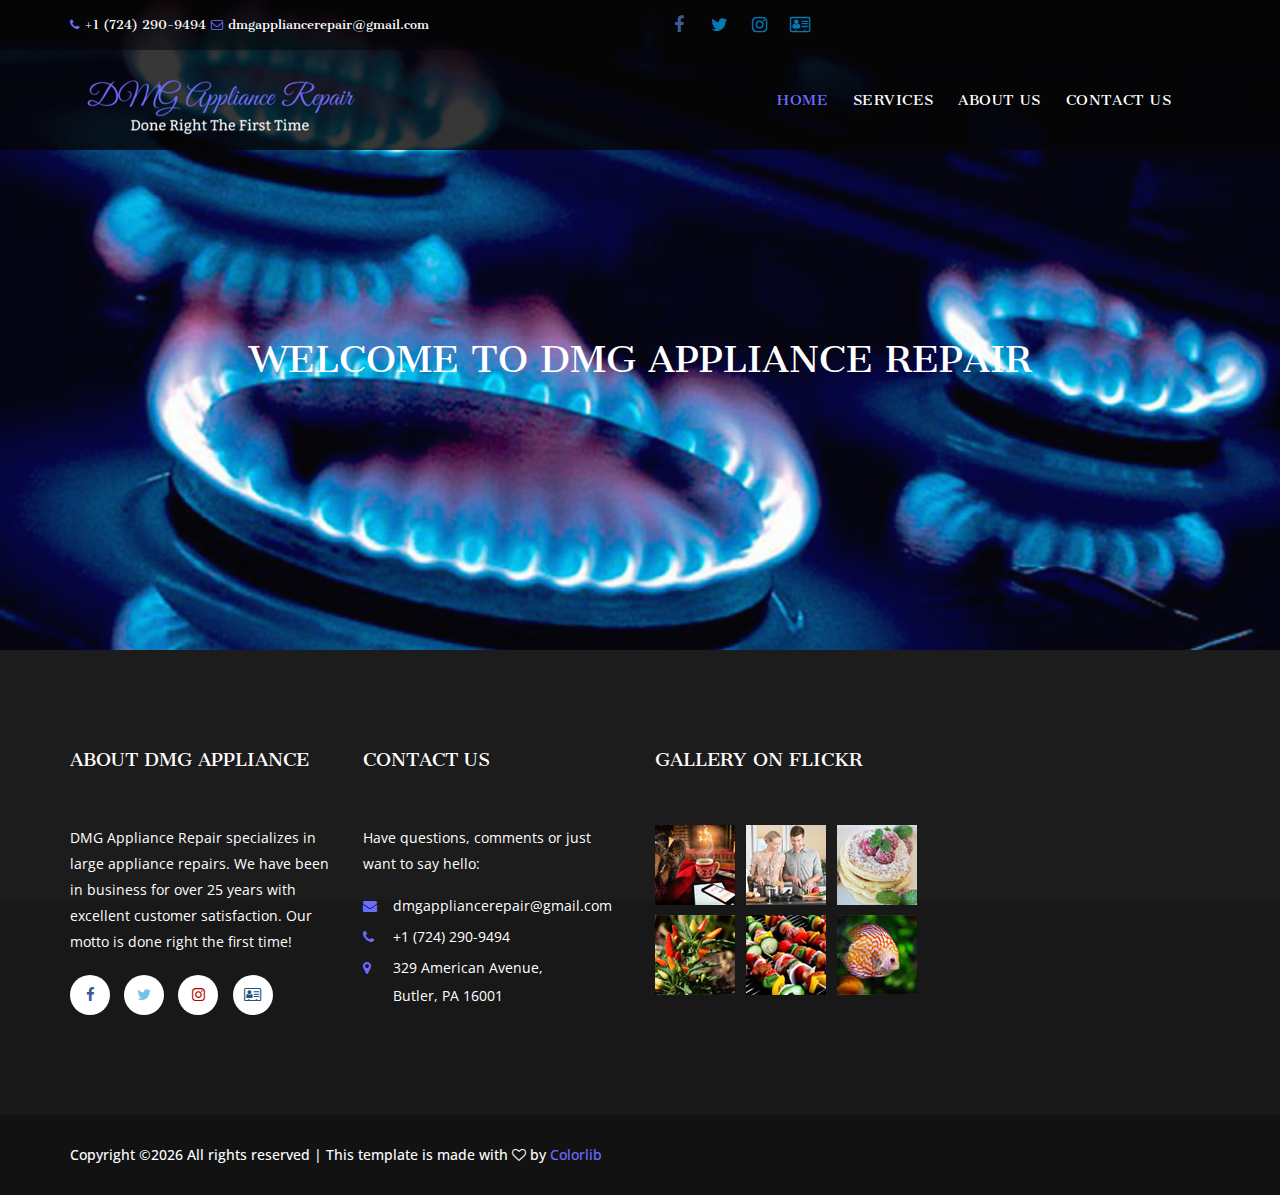
==== commit 8d45b1f6: "Updated about info" ====
--- a/index.html
+++ b/index.html
@@ -326,7 +326,7 @@
                                 <div class="f_w_title">
                                     <h4>ABOUT DMG Appliance</h4>
                                 </div>
-                                <p>DMG Appliance Repair specializes in appliance, electronics, and HV/AC repairs. We have been in business for over 20 years with excellent customer satisfaction.</p>
+                                <p>DMG Appliance Repair specializes in large appliance repairs. We have been in business for over 25 years with excellent customer satisfaction. Our motto is done right the first time!</p>
                                 <ul>
                                     <li><a href="https://www.facebook.com"><i class="fa fa-facebook"></i></a></li>
                                     <li><a href="https://twitter.com"><i class="fa fa-twitter"></i></a></li>
--- a/css/style.css
+++ b/css/style.css
@@ -3284,7 +3284,7 @@
 /*  Begin Index area css                                                                    */
 /*==========================================================================================*/
 .index_area {
-  background: url(../img/index/index-bg-1.jpg) no-repeat scroll center center;
+  background: url(../img/indexs/index-bg-1.jpg) no-repeat scroll center center;
   background-size: cover;
   min-height: 650px;
 }
@@ -3895,7 +3895,7 @@
 .gallery_widget ul li a:before {
   content: "";
   position: absolute;
-  background: rgba(177, 4, 0, 0.6);
+  background: rgba(0, 0, 255, 0.5);
   width: 100%;
   height: 100%;
   top: 0;
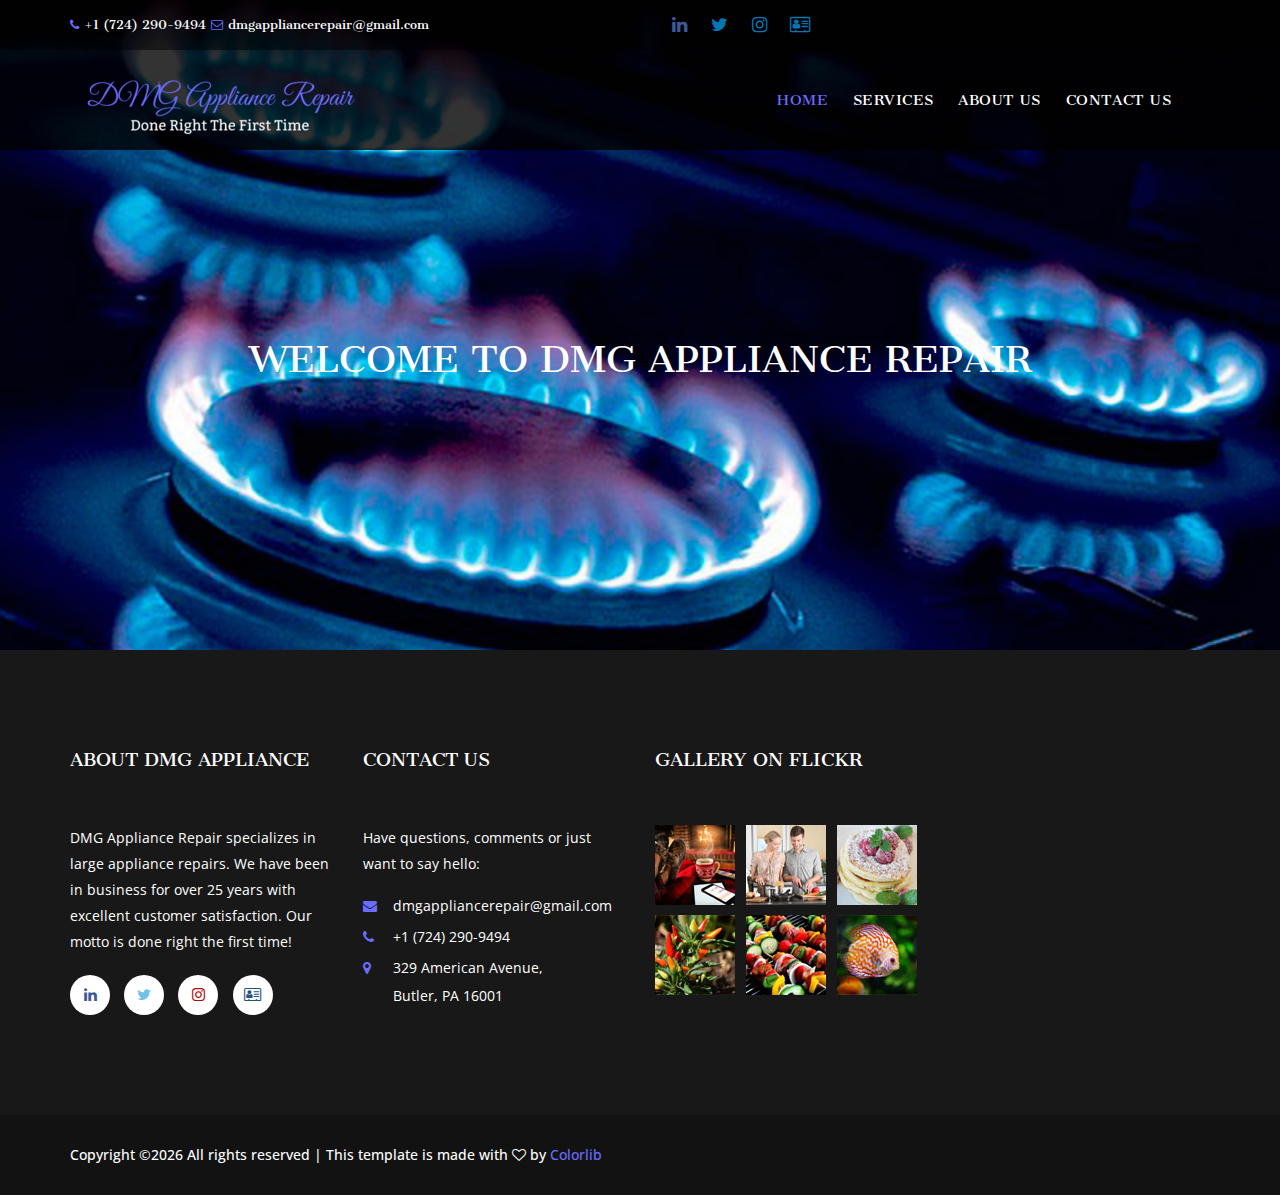
==== commit 6fb142a8: "Added linkedin link" ====
--- a/index.html
+++ b/index.html
@@ -61,7 +61,7 @@
                     <div class="col-md-4">
                         <div class="header_social">
                             <ul>
-                                <li><a href="https://www.facebook.com"><i class="fa fa-facebook"></i></a></li>
+                                <li><a href="https://www.linkedin.com/in/duane-grant-33972943"><i class="fa fa-linkedin"></i></a></li>
                                 <li><a href="https://twitter.com"><i class="fa fa-twitter"></i></a></li>
                                 <li><a href="https://www.instagram.com"><i class="fa fa-instagram"></i></a></li>
                                 <li><a href="https://member.angieslist.com/member/store/6359134/about"><i class="fa fa-address-card-o"></i></a></li>
@@ -328,7 +328,7 @@
                                 </div>
                                 <p>DMG Appliance Repair specializes in large appliance repairs. We have been in business for over 25 years with excellent customer satisfaction. Our motto is done right the first time!</p>
                                 <ul>
-                                    <li><a href="https://www.facebook.com"><i class="fa fa-facebook"></i></a></li>
+                                    <li><a href="https://www.linkedin.com/in/duane-grant-33972943"><i class="fa fa-linkedin"></i></a></li>
                                     <li><a href="https://twitter.com"><i class="fa fa-twitter"></i></a></li>
                                     <li><a href="https://www.instagram.com"><i class="fa fa-instagram"></i></a></li>
                                     <li><a href="https://member.angieslist.com/member/store/6359134/about"><i class="fa fa-address-card-o"></i></a></li>
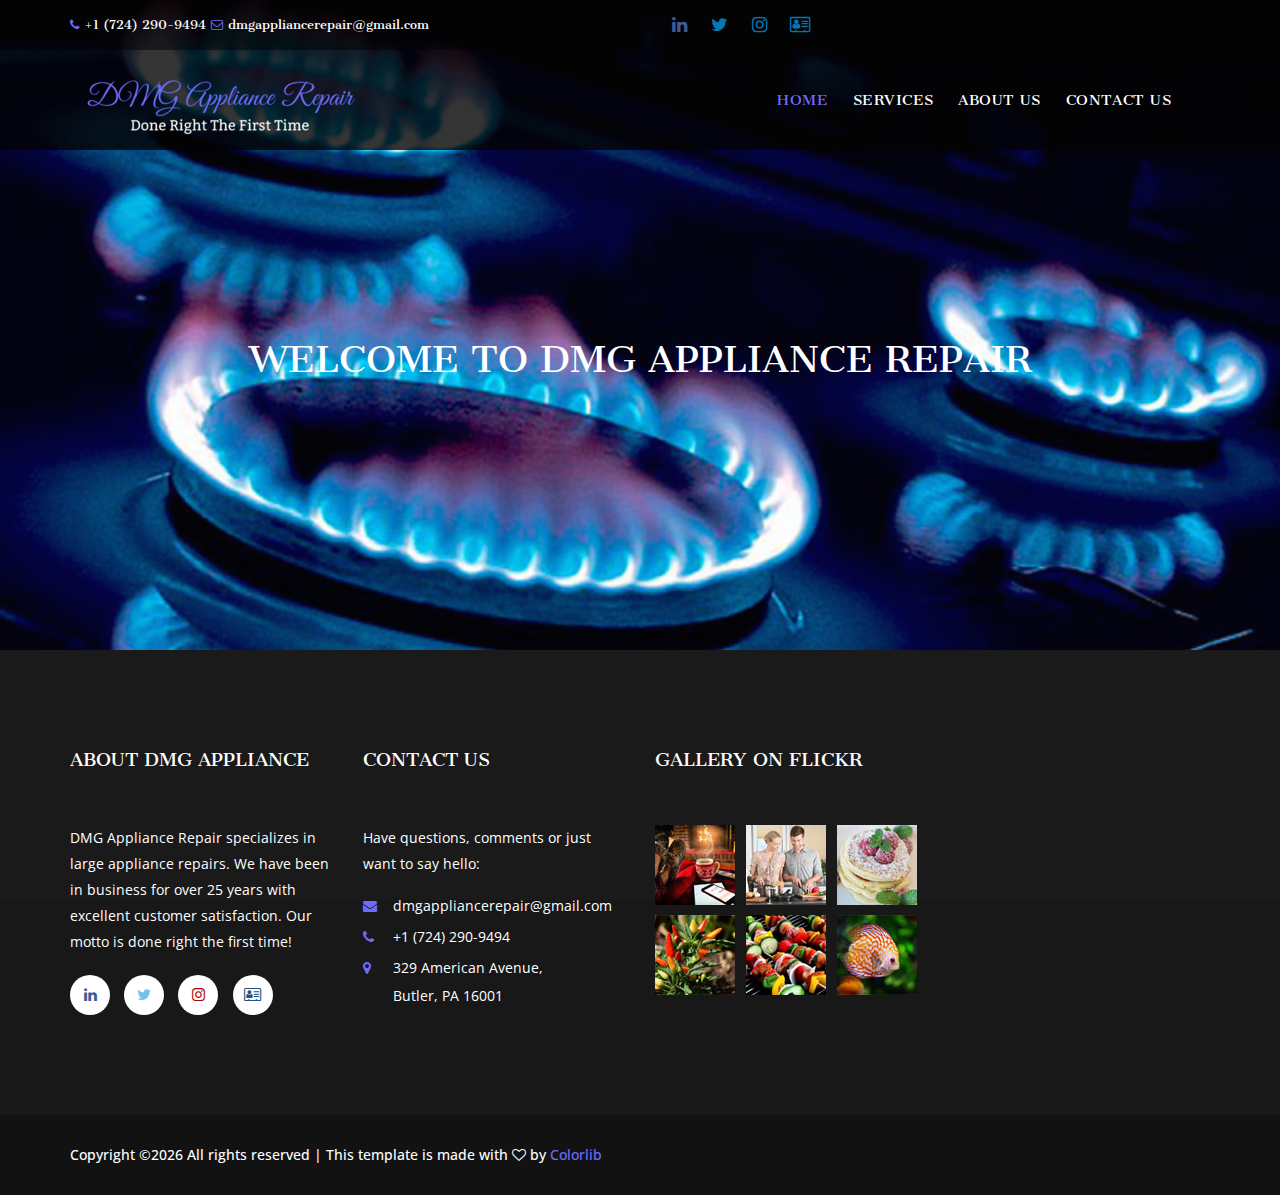
==== commit da9d1262: "Adding h1 for seo" ====
--- a/index.html
+++ b/index.html
@@ -86,7 +86,7 @@
                             <span class="icon-bar"></span>
                             <span class="icon-bar"></span>
                         </button>
-                        <a class="navbar-brand" href="index.html"><img src="img/Logo-medium.png" alt=""></a>
+                        <a class="navbar-brand" href="index.html"><h1><img src="img/Logo-medium.png" alt="Large Appliance Repair Servicing Butler and Cranberry PA"></h1></a>
                     </div>
 
                     <!-- Collect the nav links, forms, and other content for toggling -->
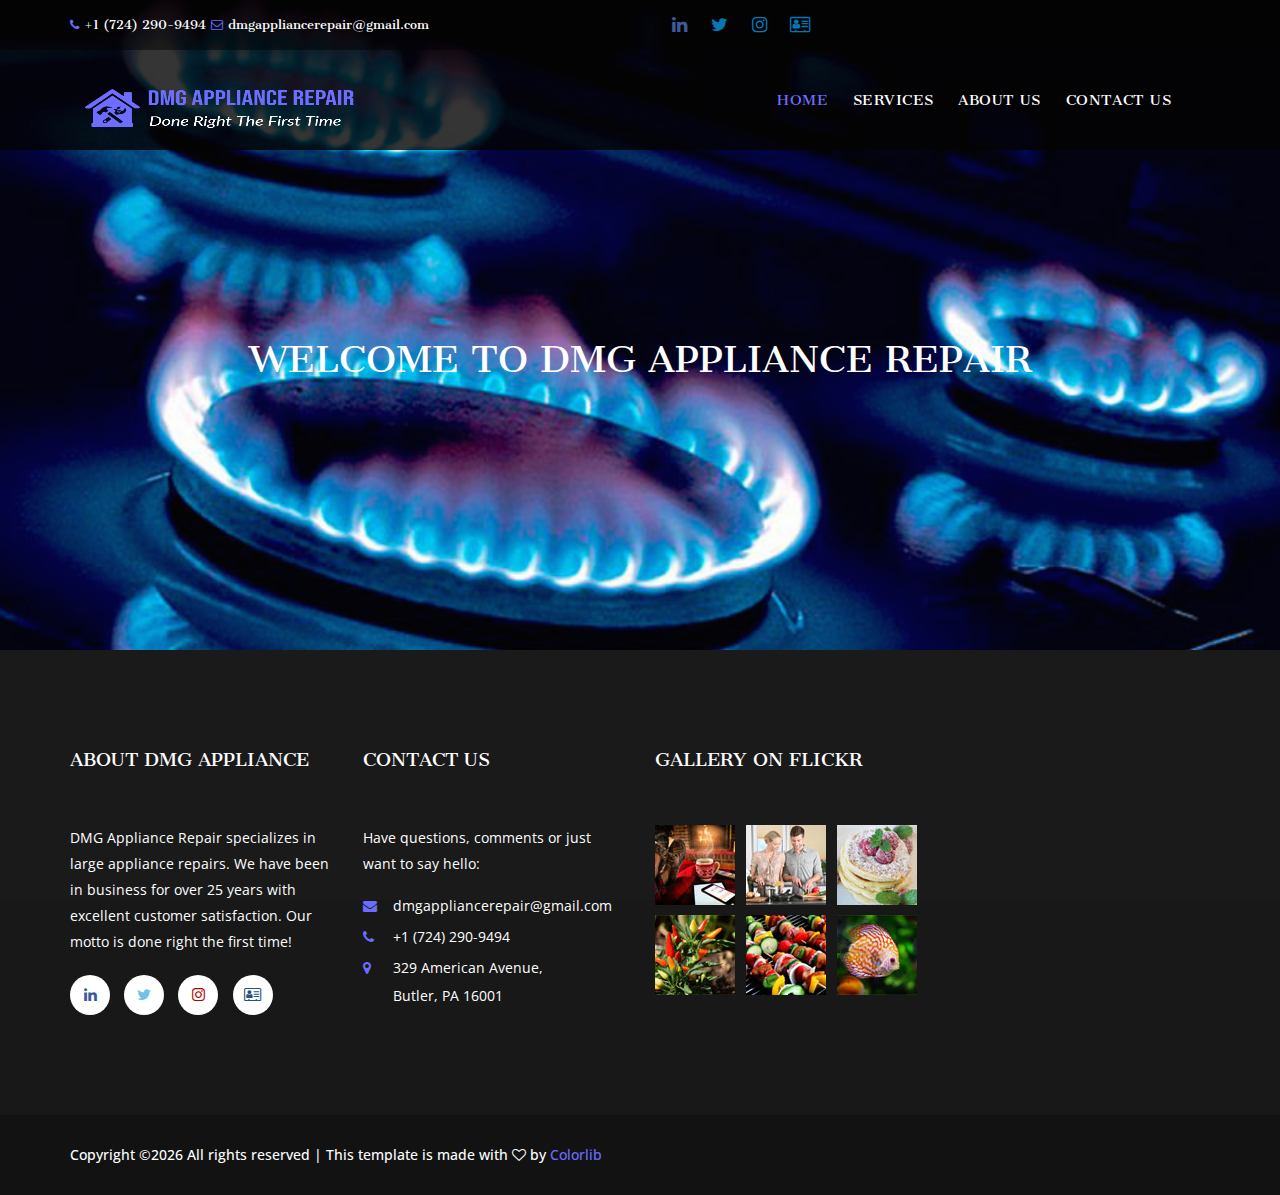
==== commit d35826a0: "Typo in description and keywords" ====
--- a/index.html
+++ b/index.html
@@ -4,8 +4,8 @@
         <meta charset="utf-8">
         <meta http-equiv="X-UA-Compatible" content="IE=edge">
         <meta name="viewport" content="width=device-width, initial-scale=1">
-        <meta name="description" content="DMS Appliance Repair in Cranberry and Butler PA">
-        <meta name="keywords" content="DMS Appliance Repair,Appliance,Repair,Cranberry,Butler,HVAC,TV,Refrigerator,Stove">
+        <meta name="description" content="DMG Appliance Repair in Cranberry and Butler PA">
+        <meta name="keywords" content="DMG Appliance Repair,Appliance,Repair,Cranberry,Butler,HVAC,TV,Refrigerator,Stove">
         <meta name="robots" content="index,follow">
         <link rel="icon" href="img/express-favicon.png" type="image/x-icon" />
         <!-- The above 3 meta tags *must* come first in the head; any other head content must come *after* these tags -->
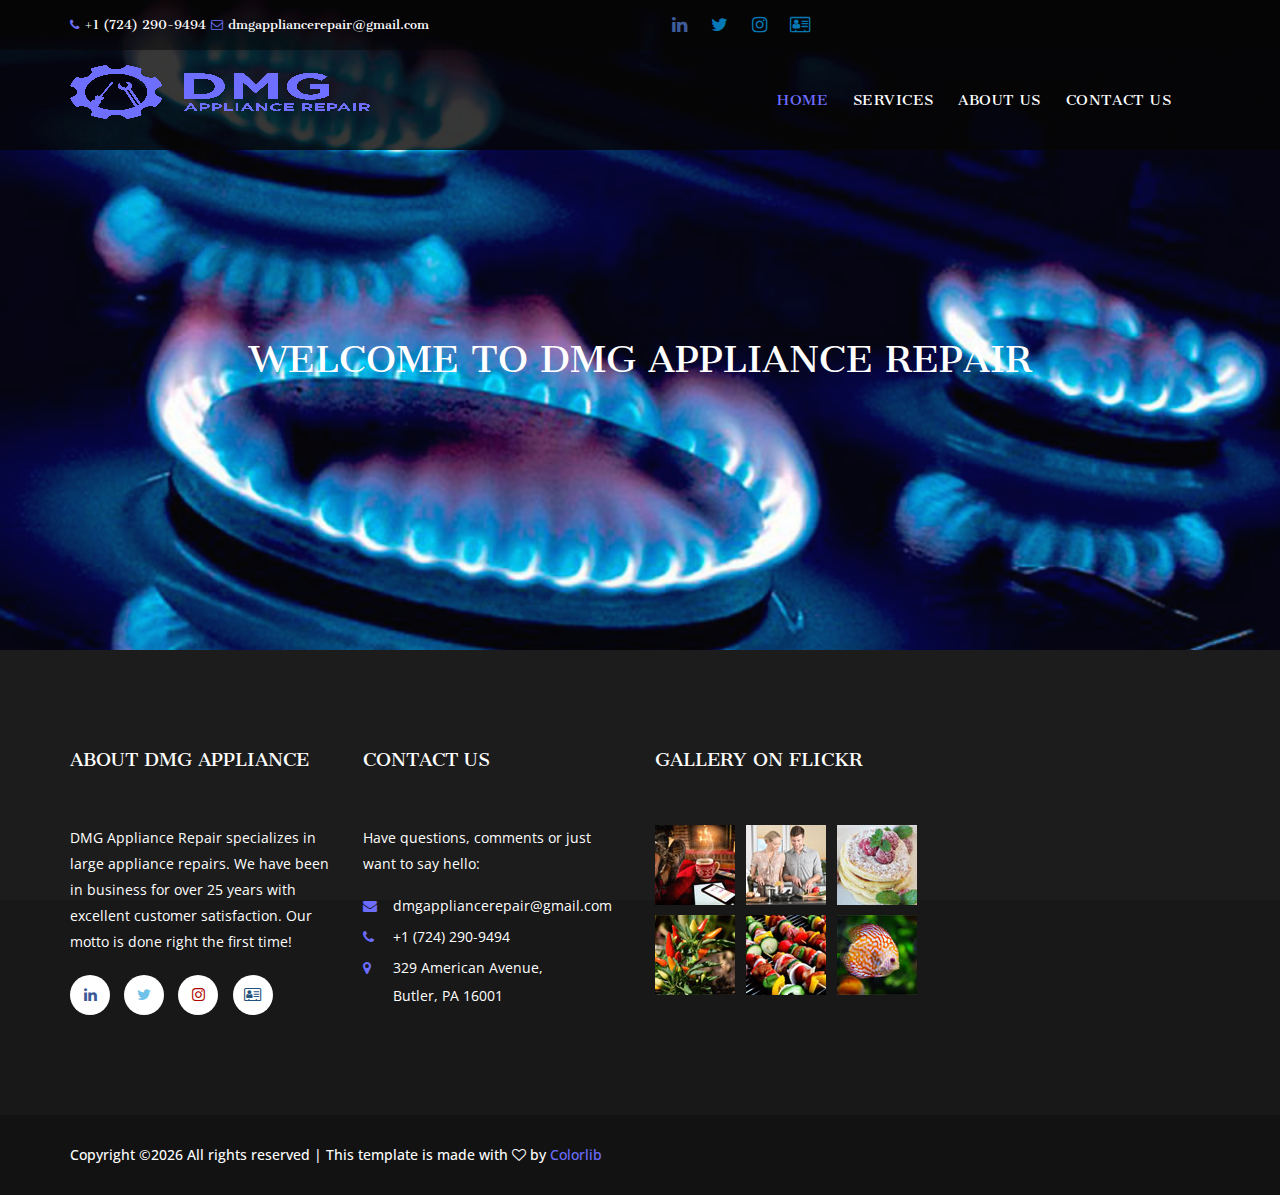
==== commit 73246faf: "Making the Logo a little smaller" ====
--- a/index.html
+++ b/index.html
@@ -86,7 +86,7 @@
                             <span class="icon-bar"></span>
                             <span class="icon-bar"></span>
                         </button>
-                        <a class="navbar-brand" href="index.html"><h1><img src="img/Logo-medium.png" alt="Large Appliance Repair Servicing Butler and Cranberry PA"></h1></a>
+                        <a class="navbar-brand" href="index.html"><h1><img src="img/Logo-smaller.png" alt="Large Appliance Repair Servicing Butler and Cranberry PA"></h1></a>
                     </div>
 
                     <!-- Collect the nav links, forms, and other content for toggling -->
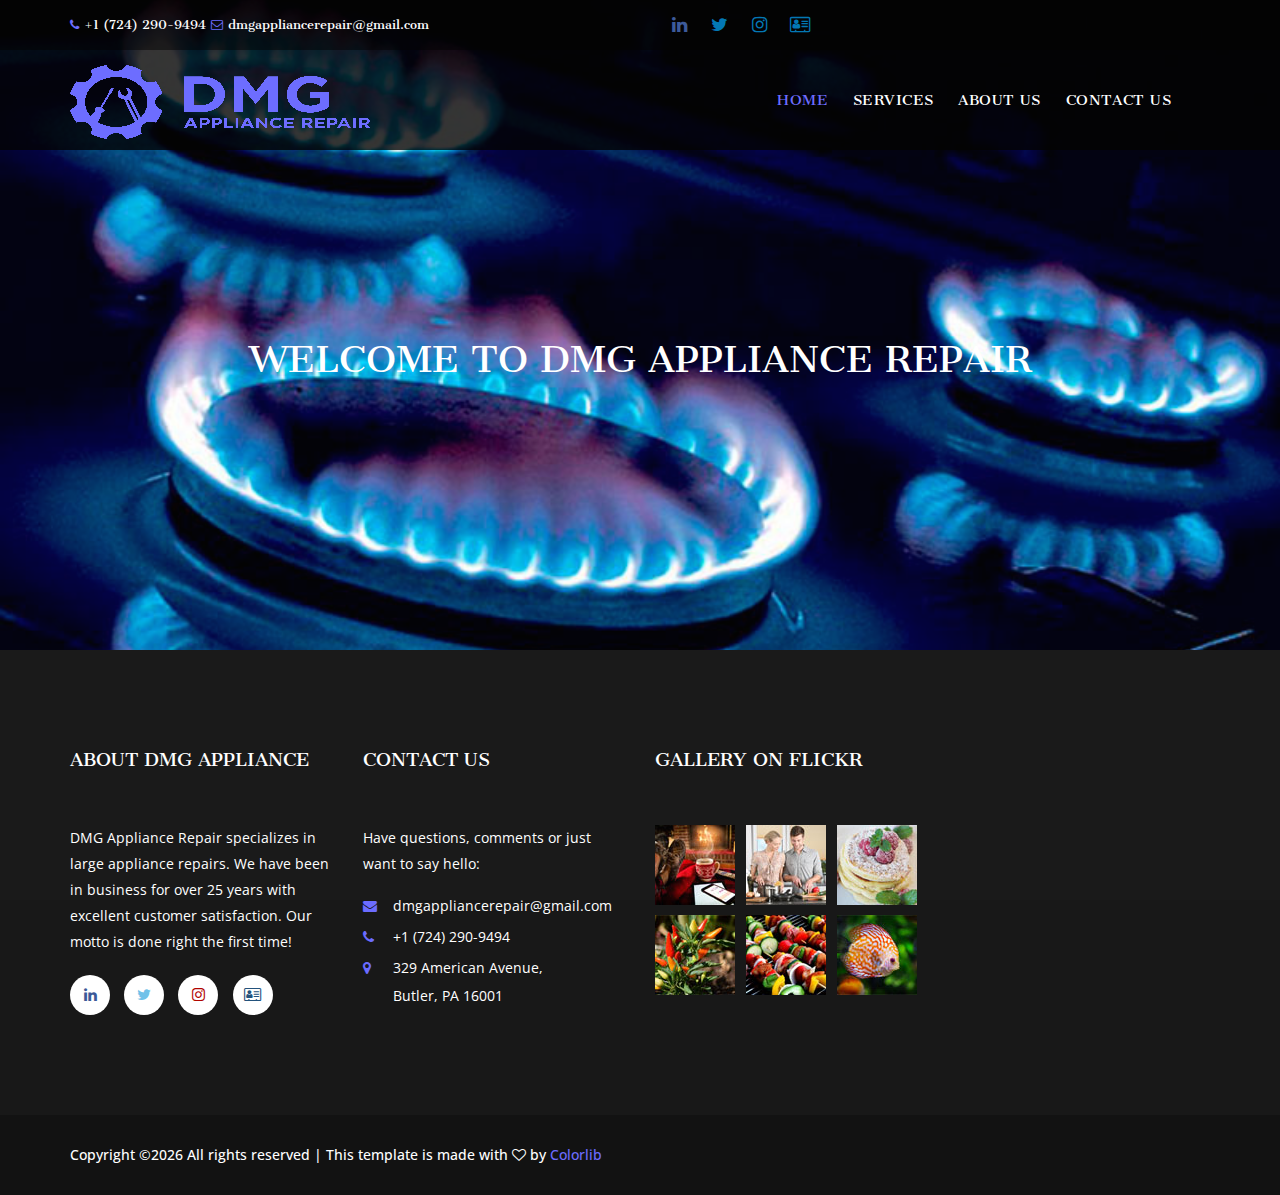
==== commit 9d258e7a: "Changed Logo back to medium" ====
--- a/index.html
+++ b/index.html
@@ -86,7 +86,7 @@
                             <span class="icon-bar"></span>
                             <span class="icon-bar"></span>
                         </button>
-                        <a class="navbar-brand" href="index.html"><h1><img src="img/Logo-smaller.png" alt="Large Appliance Repair Servicing Butler and Cranberry PA"></h1></a>
+                        <a class="navbar-brand" href="index.html"><h1><img src="img/Logo-medium.png" alt="Large Appliance Repair Servicing Butler and Cranberry PA"></h1></a>
                     </div>
 
                     <!-- Collect the nav links, forms, and other content for toggling -->
